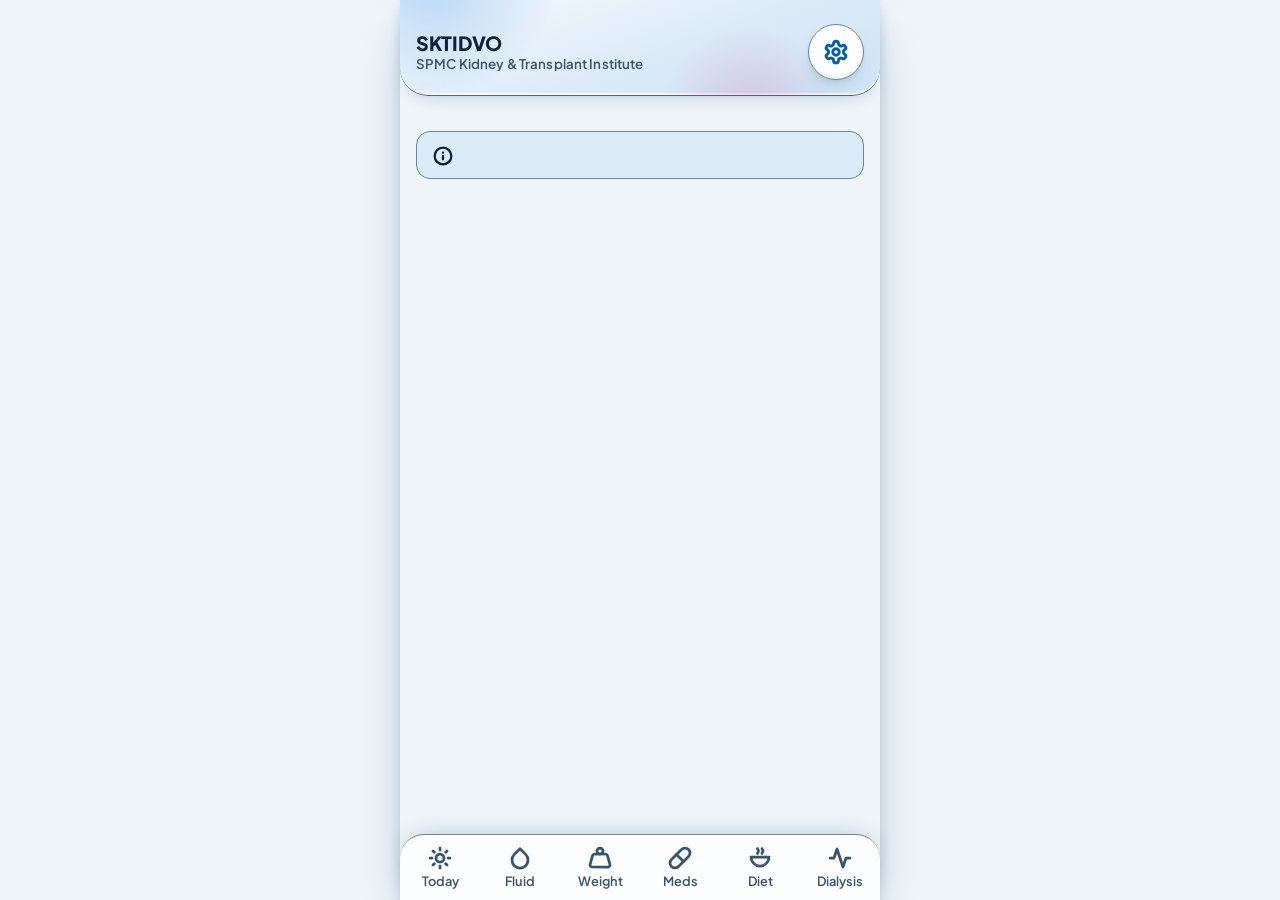
==== index.html @ d60a3360 "Add diet/electrolyte tracker, lab OCR tool and clay light theme - Food search via USDA FoodData Cent" ====
<!DOCTYPE html>
<html lang="en">
<head>
<meta charset="UTF-8">
<!-- Never disable zoom: patients enlarge text. -->
<meta name="viewport" content="width=device-width, initial-scale=1, viewport-fit=cover">
<meta name="description" content="Fluid and weight tracker for haemodialysis patients of the SPMC Kidney and Transplant Institute (SKTI), Davao City. Works offline. All data stays on the phone.">
<!-- Light-only theme: status bar matches the header's top gradient stop. -->
<meta name="theme-color" content="#F7FBFF">
<meta name="color-scheme" content="light">
<title>SKTIDVO — Fluid &amp; Weight Tracker</title>

<link rel="manifest" href="manifest.webmanifest">
<link rel="icon" href="assets/icon.svg" type="image/svg+xml">
<link rel="apple-touch-icon" href="assets/icon.svg">

<!-- Progressive enhancement only. The CSS system stack carries the app offline. -->
<link rel="preconnect" href="https://fonts.googleapis.com">
<link rel="preconnect" href="https://fonts.gstatic.com" crossorigin>
<link rel="stylesheet"
      href="https://fonts.googleapis.com/css2?family=Plus+Jakarta+Sans:wght@400;500;600;700;800&display=swap">

<link rel="stylesheet" href="css/styles.css">
</head>
<body>

<a class="skip-link" href="#main">Skip to main content</a>

<!-- ===== Icon sprite: Lucide geometry, stroke 2, 24×24. No emoji anywhere. ===== -->
<svg style="display:none;" aria-hidden="true" focusable="false">
  <defs>
    <g id="_s" fill="none" stroke="currentColor" stroke-width="2"
       stroke-linecap="round" stroke-linejoin="round"></g>
  </defs>

  <symbol id="i-droplet" viewBox="0 0 24 24" fill="none" stroke="currentColor" stroke-width="2.75" stroke-linecap="round" stroke-linejoin="round">
    <path d="M12 2.69l5.66 5.66a8 8 0 1 1-11.31 0z"/>
  </symbol>
  <symbol id="i-scale" viewBox="0 0 24 24" fill="none" stroke="currentColor" stroke-width="2.75" stroke-linecap="round" stroke-linejoin="round">
    <circle cx="12" cy="5" r="3"/>
    <path d="M6.5 8a2 2 0 0 0-1.9 1.46L2.1 18.5A2 2 0 0 0 4 21h16a2 2 0 0 0 1.93-2.54L19.4 9.46A2 2 0 0 0 17.5 8Z"/>
  </symbol>
  <symbol id="i-activity" viewBox="0 0 24 24" fill="none" stroke="currentColor" stroke-width="2.75" stroke-linecap="round" stroke-linejoin="round">
    <path d="M22 12h-4l-3 9L9 3l-3 9H2"/>
  </symbol>
  <symbol id="i-sun" viewBox="0 0 24 24" fill="none" stroke="currentColor" stroke-width="2.75" stroke-linecap="round" stroke-linejoin="round">
    <circle cx="12" cy="12" r="4"/>
    <path d="M12 2v2M12 20v2M4.93 4.93l1.41 1.41M17.66 17.66l1.41 1.41M2 12h2M20 12h2M6.34 17.66l-1.41 1.41M19.07 4.93l-1.41 1.41"/>
  </symbol>
  <symbol id="i-calendar" viewBox="0 0 24 24" fill="none" stroke="currentColor" stroke-width="2.75" stroke-linecap="round" stroke-linejoin="round">
    <rect x="3" y="4" width="18" height="18" rx="2"/><path d="M16 2v4M8 2v4M3 10h18"/>
  </symbol>
  <symbol id="i-settings" viewBox="0 0 24 24" fill="none" stroke="currentColor" stroke-width="2.75" stroke-linecap="round" stroke-linejoin="round">
    <path d="M12.22 2h-.44a2 2 0 0 0-2 2v.18a2 2 0 0 1-1 1.73l-.43.25a2 2 0 0 1-2 0l-.15-.08a2 2 0 0 0-2.73.73l-.22.38a2 2 0 0 0 .73 2.73l.15.1a2 2 0 0 1 1 1.72v.51a2 2 0 0 1-1 1.74l-.15.09a2 2 0 0 0-.73 2.73l.22.38a2 2 0 0 0 2.73.73l.15-.08a2 2 0 0 1 2 0l.43.25a2 2 0 0 1 1 1.73V20a2 2 0 0 0 2 2h.44a2 2 0 0 0 2-2v-.18a2 2 0 0 1 1-1.73l.43-.25a2 2 0 0 1 2 0l.15.08a2 2 0 0 0 2.73-.73l.22-.39a2 2 0 0 0-.73-2.73l-.15-.08a2 2 0 0 1-1-1.74v-.5a2 2 0 0 1 1-1.74l.15-.09a2 2 0 0 0 .73-2.73l-.22-.38a2 2 0 0 0-2.73-.73l-.15.08a2 2 0 0 1-2 0l-.43-.25a2 2 0 0 1-1-1.73V4a2 2 0 0 0-2-2z"/>
    <circle cx="12" cy="12" r="3"/>
  </symbol>
  <symbol id="i-plus" viewBox="0 0 24 24" fill="none" stroke="currentColor" stroke-width="2.75" stroke-linecap="round" stroke-linejoin="round">
    <path d="M12 5v14M5 12h14"/>
  </symbol>
  <symbol id="i-edit" viewBox="0 0 24 24" fill="none" stroke="currentColor" stroke-width="2.75" stroke-linecap="round" stroke-linejoin="round">
    <path d="M12 20h9"/><path d="M16.5 3.5a2.12 2.12 0 0 1 3 3L7 19l-4 1 1-4Z"/>
  </symbol>
  <symbol id="i-check" viewBox="0 0 24 24" fill="none" stroke="currentColor" stroke-width="2.75" stroke-linecap="round" stroke-linejoin="round">
    <path d="M20 6 9 17l-5-5"/>
  </symbol>
  <symbol id="i-check-circle" viewBox="0 0 24 24" fill="none" stroke="currentColor" stroke-width="2.75" stroke-linecap="round" stroke-linejoin="round">
    <circle cx="12" cy="12" r="10"/><path d="m9 12 2 2 4-4"/>
  </symbol>
  <symbol id="i-alert" viewBox="0 0 24 24" fill="none" stroke="currentColor" stroke-width="2.75" stroke-linecap="round" stroke-linejoin="round">
    <path d="M10.29 3.86 1.82 18a2 2 0 0 0 1.71 3h16.94a2 2 0 0 0 1.71-3L13.71 3.86a2 2 0 0 0-3.42 0z"/>
    <path d="M12 9v4M12 17h.01"/>
  </symbol>
  <symbol id="i-alert-octagon" viewBox="0 0 24 24" fill="none" stroke="currentColor" stroke-width="2.75" stroke-linecap="round" stroke-linejoin="round">
    <path d="M7.86 2h8.28L22 7.86v8.28L16.14 22H7.86L2 16.14V7.86z"/>
    <path d="M12 8v4M12 16h.01"/>
  </symbol>
  <symbol id="i-info" viewBox="0 0 24 24" fill="none" stroke="currentColor" stroke-width="2.75" stroke-linecap="round" stroke-linejoin="round">
    <circle cx="12" cy="12" r="10"/><path d="M12 16v-4M12 8h.01"/>
  </symbol>
  <symbol id="i-trash" viewBox="0 0 24 24" fill="none" stroke="currentColor" stroke-width="2.75" stroke-linecap="round" stroke-linejoin="round">
    <path d="M3 6h18M19 6v14a2 2 0 0 1-2 2H7a2 2 0 0 1-2-2V6M8 6V4a2 2 0 0 1 2-2h4a2 2 0 0 1 2 2v2"/>
  </symbol>
  <symbol id="i-x" viewBox="0 0 24 24" fill="none" stroke="currentColor" stroke-width="2.75" stroke-linecap="round" stroke-linejoin="round">
    <path d="M18 6 6 18M6 6l12 12"/>
  </symbol>
  <symbol id="i-trending" viewBox="0 0 24 24" fill="none" stroke="currentColor" stroke-width="2.75" stroke-linecap="round" stroke-linejoin="round">
    <path d="m22 7-8.5 8.5-5-5L2 17"/><path d="M16 7h6v6"/>
  </symbol>
  <symbol id="i-printer" viewBox="0 0 24 24" fill="none" stroke="currentColor" stroke-width="2.75" stroke-linecap="round" stroke-linejoin="round">
    <path d="M6 9V2h12v7"/>
    <path d="M6 18H4a2 2 0 0 1-2-2v-5a2 2 0 0 1 2-2h16a2 2 0 0 1 2 2v5a2 2 0 0 1-2 2h-2"/>
    <rect x="6" y="14" width="12" height="8"/>
  </symbol>
  <symbol id="i-shield" viewBox="0 0 24 24" fill="none" stroke="currentColor" stroke-width="2.75" stroke-linecap="round" stroke-linejoin="round">
    <path d="M12 22s8-4 8-10V5l-8-3-8 3v7c0 6 8 10 8 10z"/>
  </symbol>
  <symbol id="i-glass" viewBox="0 0 24 24" fill="none" stroke="currentColor" stroke-width="2.75" stroke-linecap="round" stroke-linejoin="round">
    <path d="M7 3h10l-1.2 16.2A2 2 0 0 1 13.8 21h-3.6a2 2 0 0 1-2-1.8L7 3z"/><path d="M7.4 9h9.2"/>
  </symbol>
  <symbol id="i-cup" viewBox="0 0 24 24" fill="none" stroke="currentColor" stroke-width="2.75" stroke-linecap="round" stroke-linejoin="round">
    <path d="M4 5h12v8a4 4 0 0 1-4 4H8a4 4 0 0 1-4-4z"/>
    <path d="M16 7h2a3 3 0 0 1 0 6h-2"/><path d="M3 21h14"/>
  </symbol>
  <symbol id="i-bottle" viewBox="0 0 24 24" fill="none" stroke="currentColor" stroke-width="2.75" stroke-linecap="round" stroke-linejoin="round">
    <path d="M10 2h4v3l1.5 2.5A4 4 0 0 1 16 9.6V19a2 2 0 0 1-2 2h-4a2 2 0 0 1-2-2V9.6a4 4 0 0 1 .5-2.1L10 5z"/>
    <path d="M8 12h8"/>
  </symbol>
  <symbol id="i-bowl" viewBox="0 0 24 24" fill="none" stroke="currentColor" stroke-width="2.75" stroke-linecap="round" stroke-linejoin="round">
    <path d="M3 11h18a9 9 0 0 1-9 9 9 9 0 0 1-9-9z"/>
    <path d="M9.5 7.5c0-1 1-1.5 1-2.5s-1-1.5-1-2.5M14 7.5c0-1 1-1.5 1-2.5s-1-1.5-1-2.5"/>
  </symbol>
  <symbol id="i-ice" viewBox="0 0 24 24" fill="none" stroke="currentColor" stroke-width="2.75" stroke-linecap="round" stroke-linejoin="round">
    <rect x="3" y="8" width="10" height="10" rx="2"/>
    <path d="M9 8V6a2 2 0 0 1 2-2h8a2 2 0 0 1 2 2v8a2 2 0 0 1-2 2h-2"/>
  </symbol>
  <symbol id="i-download" viewBox="0 0 24 24" fill="none" stroke="currentColor" stroke-width="2.75" stroke-linecap="round" stroke-linejoin="round">
    <path d="M21 15v4a2 2 0 0 1-2 2H5a2 2 0 0 1-2-2v-4"/><path d="M7 10l5 5 5-5"/><path d="M12 15V3"/>
  </symbol>
  <symbol id="i-upload" viewBox="0 0 24 24" fill="none" stroke="currentColor" stroke-width="2.75" stroke-linecap="round" stroke-linejoin="round">
    <path d="M21 15v4a2 2 0 0 1-2 2H5a2 2 0 0 1-2-2v-4"/><path d="M17 8l-5-5-5 5"/><path d="M12 3v12"/>
  </symbol>
  <symbol id="i-phone" viewBox="0 0 24 24" fill="none" stroke="currentColor" stroke-width="2.75" stroke-linecap="round" stroke-linejoin="round">
    <rect x="6" y="2" width="12" height="20" rx="2"/><path d="M11 18h2"/>
  </symbol>
  <symbol id="i-kidney" viewBox="0 0 24 24" fill="none" stroke="currentColor" stroke-width="2.75" stroke-linecap="round" stroke-linejoin="round">
    <path d="M9 3C5.7 3 3 6.1 3 10c0 5.5 4 11 6.5 11 1.6 0 2.2-1.3 2.2-2.7 0-1.6-1.2-2.3-1.2-3.6 0-1.1.9-1.8 2-1.8"/>
    <path d="M15 3c3.3 0 6 3.1 6 7 0 5.5-4 11-6.5 11"/>
  </symbol>
  <symbol id="i-heart-pulse" viewBox="0 0 24 24" fill="none" stroke="currentColor" stroke-width="2.75" stroke-linecap="round" stroke-linejoin="round">
    <path d="M19 14c1.5-1.6 3-3.4 3-5.5A5.5 5.5 0 0 0 16.5 3c-1.7 0-3 .6-4.5 2.5C10.5 3.6 9.2 3 7.5 3A5.5 5.5 0 0 0 2 8.5c0 2.1 1.5 3.9 3 5.5l7 7Z"/>
    <path d="M3.5 10h2.5l1.5-3 2.5 6 1.5-3H15"/>
  </symbol>
  <symbol id="i-chevron-right" viewBox="0 0 24 24" fill="none" stroke="currentColor" stroke-width="2.75" stroke-linecap="round" stroke-linejoin="round">
    <path d="m9 6 6 6-6 6"/>
  </symbol>
  <symbol id="i-pill" viewBox="0 0 24 24" fill="none" stroke="currentColor" stroke-width="2.75" stroke-linecap="round" stroke-linejoin="round">
    <path d="m10.5 20.5 10-10a4.95 4.95 0 1 0-7-7l-10 10a4.95 4.95 0 1 0 7 7Z"/><path d="m8.5 8.5 7 7"/>
  </symbol>
</svg>

<div class="shell">

  <!-- Sticky so the gear stays reachable while content scrolls under it,
       same rule the old empty gearbar followed — it just now carries the
       building photo instead of blank page background. -->
  <header class="app-header">
    <div class="app-header__row">
      <span class="app-header__badge">
        <img src="assets/logo.png"
             alt="Department of Health, Republic of the Philippines — Southern Philippines Medical Center seal"
             onerror="this.parentNode.remove()">
      </span>
      <h1 class="app-header__title">
        SKTIDVO
        <span class="app-header__sub">SPMC Kidney &amp; Transplant Institute</span>
      </h1>
      <button type="button" class="app-header__gear" id="btnSettings" aria-label="Settings">
        <svg aria-hidden="true"><use href="#i-settings"/></svg>
      </button>
    </div>
  </header>

  <!-- ===== Main ===== -->
  <main class="main" id="main" tabindex="-1">
    <p class="banner" id="offline" hidden>
      <svg aria-hidden="true"><use href="#i-info"/></svg><span></span>
    </p>
    <noscript>
      <p class="banner">This app needs JavaScript to work.</p>
    </noscript>
  </main>

  <!-- ===== Bottom nav: 6 top-level destinations, icon + label ===== -->
  <nav class="nav" aria-label="Main">
    <button type="button" class="nav__item" data-go="today">
      <svg aria-hidden="true"><use href="#i-sun"/></svg><span>Today</span>
    </button>
    <button type="button" class="nav__item" data-go="fluid">
      <svg aria-hidden="true"><use href="#i-droplet"/></svg><span>Fluid</span>
    </button>
    <button type="button" class="nav__item" data-go="weight">
      <svg aria-hidden="true"><use href="#i-scale"/></svg><span>Weight</span>
    </button>
    <button type="button" class="nav__item" data-go="meds">
      <svg aria-hidden="true"><use href="#i-pill"/></svg><span>Meds</span>
    </button>
    <button type="button" class="nav__item" data-go="diet">
      <svg aria-hidden="true"><use href="#i-bowl"/></svg><span>Diet</span>
    </button>
    <button type="button" class="nav__item" data-go="session">
      <svg aria-hidden="true"><use href="#i-activity"/></svg><span>Dialysis</span>
    </button>
  </nav>
</div>

<div class="toast-wrap" id="toasts" aria-live="polite" aria-atomic="false"></div>

<script type="module" src="js/app.js"></script>
</body>
</html>
---- css/styles.css ----
/* ===================================================================
   SKTIDVO Fluid & Weight Tracker — design tokens + components
   Theme: "Sky Clay" — sky blue + polar white base, hot pink for primary
   actions, subtle claymorphism (raised = soft outer shadow + inset top
   highlight; pressed = inset shadow). LIGHT ONLY: dark tokens and the
   theme picker were removed; a stored profile.theme value is ignored.
   Contrast (WCAG 2.x, computed):
     --fg #0B2236        on --bg 14.73 | --surface 15.89 | --surface-2 13.75
     --fg-muted #3B5268  on --bg  7.36 | --surface  7.94 | --surface-2  6.87
                         on ok/warn/danger tints 6.78-7.12
     #FFF on --cta #C2185B 5.87 ; on --cta-dark #9C1149 8.11
     --cta on --surface 5.76
     --brand #0B5FA0 on --surface 6.52 | --bg 6.04 | --brand-tint 5.47 ;
     #FFF on --brand 6.65 ; focus ring (--brand) 6.04 on --bg
     Status (three-colour palette, no green/amber/red):
     --ok = sky #0B5FA0 on --ok-tint #DCEBF8 5.47
     --warn/--danger = deep magenta #7A0E3E: on warn tint #FDF0F5 9.67,
       on danger tint #FBE3EC 8.83, on --surface 10.51; vs button pink
       #C2185B 1.82:1 lightness gap. Always icon + text label, outlined /
       tinted, never a filled button shape. Warn bar = stripes, danger = solid.
     header border #4F687E on #CFE4F5 4.45
     --border #6B8499 (component boundary, 1.4.11) >= 3:1 on bg/surface/surface-2
   Pink FILL is reserved for buttons; alerts use darker magenta outlines/tints.
   Base font 18px: users skew elderly.
   =================================================================== */

:root {
  color-scheme: light;
  /* Sky: chrome accents, icons, links, focus, nav current. */
  --brand:        #0B5FA0;
  --brand-dark:   #084A7E;
  --brand-tint:   #DCEBF8;
  --brand-tint-2: #BFDAF1;
  --on-brand:     #FFFFFF;

  /* Hot pink: primary actions ONLY (buttons, selected segment, today). */
  --cta:       #C2185B;
  --cta-dark:  #9C1149;
  --on-cta:    #FFFFFF;

  /* Surfaces — cool sky-tinted off-white page, polar-white clay cards. */
  --bg:         #EEF5FB;
  --surface:    #FBFDFF;
  --surface-2:  #E2EEF8;
  --fg:         #0B2236;
  --fg-muted:   #3B5268;
  --border:     #6B8499;   /* visible component boundary, >= 3:1 */
  --hairline:   color-mix(in srgb, #0B2236 14%, transparent);  /* list dividers only */
  --border-strong: #5A7389;

  --ok:        #0B5FA0;  --ok-tint:     #DCEBF8;
  --warn:      #7A0E3E;  --warn-tint:   #FDF0F5;
  --danger:    #7A0E3E;  --danger-tint: #FBE3EC;
  --stripe: repeating-linear-gradient(135deg, var(--warn) 0 6px, color-mix(in srgb, var(--warn) 35%, white) 6px 12px);

  /* Shape + clay depth */
  --radius:    20px;
  --radius-sm: 14px;
  --radius-lg: 32px;
  --clay-hi:   inset 0 2px 0 rgba(255,255,255,.95), inset 0 -2px 4px rgba(11,95,160,.06);
  --shadow:    var(--clay-hi), 0 2px 4px rgba(16,58,98,.08), 0 10px 22px -10px rgba(16,58,98,.28);
  --shadow-lg: 0 4px 10px rgba(16,58,98,.12), 0 22px 44px -12px rgba(16,58,98,.35);
  --shadow-press: inset 0 3px 8px rgba(16,58,98,.22), inset 0 -1px 0 rgba(255,255,255,.6);
  --dur:       200ms;
  --ease-out:  cubic-bezier(.2,.8,.3,1);

  --t-xs:  0.833rem;   /* 15px  — captions only */
  --t-sm:  0.944rem;   /* 17px */
  --t-md:  1rem;       /* 18px  — body */
  --t-lg:  1.222rem;   /* 22px */
  --t-xl:  1.556rem;   /* 28px */
  --t-2xl: 2rem;       /* 36px */
  --t-hero:3.111rem;   /* 56px */

  --s-1: 4px;  --s-2: 8px;  --s-3: 12px; --s-4: 16px;
  --s-5: 24px; --s-6: 32px; --s-7: 48px; --s-8: 64px;

  --z-nav: 40; --z-sheet: 100; --z-scrim: 90; --z-toast: 200;

  --tap: 56px;
  --shell-max: 480px;

  /* Plus Jakarta Sans: open apertures, tall x-height (legible for older
     eyes), one family for body + headings (700/800) = calm, professional.
     System stack carries the app offline. */
  --font: "Plus Jakarta Sans", -apple-system, BlinkMacSystemFont, "Segoe UI",
          Roboto, "Helvetica Neue", Arial, sans-serif;
}

/* ---------- Reset ---------- */
*, *::before, *::after { box-sizing: border-box; }
html { -webkit-text-size-adjust: 100%; }
body {
  margin: 0;
  font-size: var(--t-md);
  line-height: 1.55;
  font-family: var(--font);
  color: var(--fg);
  background: var(--bg);
  overscroll-behavior-y: none;
  -webkit-tap-highlight-color: transparent;
}
h1, h2, h3 {
  font-family: var(--font);
  font-weight: 800;
  line-height: 1.2;
  letter-spacing: -.015em;
  margin: 0;
}
button, input, select { font: inherit; color: inherit; }
button { cursor: pointer; }
ul { list-style: none; margin: 0; padding: 0; }
svg { width: 20px; height: 20px; flex-shrink: 0; }

/* Numbers must not jitter as they change. */
.tnum { font-variant-numeric: tabular-nums; font-feature-settings: "tnum" 1; }

/* ---------- Focus ---------- */
:focus-visible {
  outline: 3px solid var(--brand);
  outline-offset: 3px;
  border-radius: 6px;
}
.skip-link {
  position: absolute; left: var(--s-3); top: -100px;
  background: var(--cta); color: var(--on-cta);
  padding: var(--s-3) var(--s-4); border-radius: var(--radius-sm);
  z-index: var(--z-toast); font-weight: 600;
  transition: top var(--dur) var(--ease-out);
}
.skip-link:focus { top: var(--s-3); }
.sr-only {
  position: absolute; width: 1px; height: 1px; padding: 0; margin: -1px;
  overflow: hidden; clip: rect(0 0 0 0); white-space: nowrap; border: 0;
}

/* ---------- Shell ---------- */
.shell {
  max-width: var(--shell-max);
  margin: 0 auto;
  min-height: 100dvh;
  display: flex;
  flex-direction: column;
  background: var(--bg);
}
@media (min-width: 900px) {
  .shell { box-shadow: var(--shadow-lg); }
}

/* ---------- App header ----------
   Sky clay band: soft gradient + two blurred "clay" blobs drifting slowly
   (transform only, 22s/30s, compositor-friendly), white seal badge, title,
   clay gear. Building photo dropped: its dark scrim fought the light theme.
   Everything animated here is switched off under prefers-reduced-motion. */
.app-header {
  position: sticky; top: 0; z-index: var(--z-nav);
  height: calc(96px + env(safe-area-inset-top));
  overflow: hidden; isolation: isolate;
  background: linear-gradient(160deg, #F7FBFF 0%, #DCEBF8 55%, #CFE4F5 100%);
  border-bottom: 1px solid #4F687E;   /* 4.45:1 on #CFE4F5 */
  border-radius: 0 0 28px 28px;
  box-shadow: inset 0 -2px 0 rgba(255,255,255,.7), 0 8px 20px -12px rgba(16,58,98,.35);
}
.app-header::before, .app-header::after {
  content: ""; position: absolute; z-index: -1; pointer-events: none;
  border-radius: 50%; will-change: transform;
}
.app-header::before {
  width: 220px; height: 220px; top: -120px; left: -60px;
  background: radial-gradient(circle at 40% 40%, rgba(120,180,235,.55), rgba(120,180,235,0) 70%);
  animation: blobDriftA 22s ease-in-out infinite alternate;
}
.app-header::after {
  width: 180px; height: 180px; bottom: -110px; right: 40px;
  background: radial-gradient(circle at 50% 50%, rgba(194,24,91,.16), rgba(194,24,91,0) 70%);
  animation: blobDriftB 30s ease-in-out infinite alternate;
}
@keyframes blobDriftA { to { transform: translate(140px, 40px) scale(1.15); } }
@keyframes blobDriftB { to { transform: translate(-160px, -30px) scale(.9); } }
.app-header__row {
  position: relative; z-index: 1;
  height: 100%;
  display: flex; align-items: center; gap: var(--s-3);
  padding: max(env(safe-area-inset-top), var(--s-2)) var(--s-4) 0;
  animation: headerIn 600ms var(--ease-out) both;
}
@keyframes headerIn { from { opacity: 0; transform: translateY(-6px); } }
.app-header__badge {
  position: relative; flex: 0 0 52px;
  width: 52px; height: 52px;
  border-radius: 50%; background: #FFFFFF;
  border: 1px solid var(--border);
  box-shadow: var(--shadow); overflow: hidden;
}
.app-header__badge img {
  position: absolute; inset: 4px;
  width: calc(100% - 8px); height: calc(100% - 8px);
  object-fit: contain;
}
.app-header__title {
  flex: 1 1 auto; min-width: 0; margin: 0;
  font-size: var(--t-lg); font-weight: 800; line-height: 1.15;
  color: var(--fg);   /* 12.4:1 on darkest header stop #CFE4F5 */
  overflow: hidden; text-overflow: ellipsis; white-space: nowrap;
}
.app-header__sub {
  display: block; margin-top: 2px;
  font-size: var(--t-xs); font-weight: 600; letter-spacing: .01em;
  color: var(--fg-muted);   /* 6.2:1 on #CFE4F5 */
  overflow: hidden; text-overflow: ellipsis; white-space: nowrap;
}
.app-header__gear {
  flex: 0 0 var(--tap); width: var(--tap); height: var(--tap);
  display: grid; place-items: center;
  border-radius: 50%;
  border: 1px solid var(--border);
  background: var(--surface);
  color: var(--brand);
  box-shadow: var(--shadow);
  transition: background var(--dur) var(--ease-out), transform 120ms var(--ease-out), box-shadow 120ms var(--ease-out);
  touch-action: manipulation;
}
.app-header__gear:hover { background: var(--brand-tint); }
.app-header__gear:active { transform: scale(.94); box-shadow: var(--shadow-press); }
.app-header__gear svg { width: 26px; height: 26px; }

/* ---------- Main ---------- */
.main {
  flex: 1; margin-top: var(--s-4);
  /* Content clears the gear rather than tucking under it: the first card
     is often the status card, and a button clipping its border reads as
     a rendering fault. */
  padding: var(--s-1) var(--s-4) calc(var(--tap) + var(--s-8) + env(safe-area-inset-bottom));
}
.view { animation: viewIn var(--dur) var(--ease-out); }
@keyframes viewIn { from { opacity: 0; transform: translateY(6px); } }

.section-title {
  font-size: var(--t-sm); font-weight: 700; text-transform: uppercase;
  letter-spacing: .06em; color: var(--fg-muted);
  margin: var(--s-5) 0 var(--s-3);
}
.section-title:first-child { margin-top: 0; }

/* Logo, name and building photo already live in .app-header — this is
   just the one-line attribution, not a second brand block. */
.settings-intro {
  margin: 0 0 var(--s-2);
  font-size: var(--t-sm); color: var(--fg-muted); text-align: center;
}

/* ---------- Card ---------- */
.card {
  background: var(--surface);
  border: 1px solid var(--border);
  border-radius: var(--radius-lg);
  padding: var(--s-4);
  box-shadow: var(--shadow);
  margin-bottom: var(--s-4);
}
.card__head { display: flex; align-items: center; gap: var(--s-3); margin-bottom: var(--s-3); }
.card__head h2 { font-size: var(--t-lg); }
.card__head svg { width: 24px; height: 24px; flex: 0 0 24px; color: var(--brand); }

/* ---------- Status card: the single most important element ---------- */
.status {
  position: relative; overflow: hidden;
  border-radius: var(--radius-lg);
  padding: var(--s-5) var(--s-4);
  text-align: center;
  border: 2px solid;
  margin-bottom: var(--s-4);
  box-shadow: var(--shadow);
}
.status--ok     { background: var(--ok-tint);     border-color: var(--ok);     }
.status--warn   { background: var(--warn-tint);   border-color: var(--warn); border-style: dashed; }
.status--danger { background: var(--danger-tint); border-color: var(--danger); }
.status--empty  { background: var(--surface);     border-color: var(--border); border-style: dashed; }

/* Soft tone-tinted glow behind the number — decorative only, so it sits
   behind everything (z-index:0) and content is lifted above it. */
.status::before {
  content: ""; position: absolute; z-index: 0;
  top: -46%; left: 50%; transform: translateX(-50%);
  width: 280px; height: 280px; border-radius: 50%; pointer-events: none;
  background: radial-gradient(circle, color-mix(in srgb, var(--brand) 20%, transparent), transparent 70%);
}
.status--ok::before     { background: radial-gradient(circle, color-mix(in srgb, var(--ok) 20%, transparent), transparent 70%); }
.status--warn::before   { background: radial-gradient(circle, color-mix(in srgb, var(--warn) 22%, transparent), transparent 70%); }
.status--danger::before { background: radial-gradient(circle, color-mix(in srgb, var(--danger) 26%, transparent), transparent 70%); }
.status > * { position: relative; z-index: 1; }

@keyframes badgePulse { 0%, 100% { transform: scale(1); } 50% { transform: scale(1.15); } }
.status--danger .status__badge svg { animation: badgePulse 1.8s ease-in-out infinite; }

.status__badge {
  display: inline-flex; align-items: center; gap: var(--s-2);
  font-weight: 700; font-size: var(--t-sm);
  text-transform: uppercase; letter-spacing: .05em;
  padding: var(--s-2) var(--s-3);
  border-radius: 999px;
  background: var(--surface);
  margin-bottom: var(--s-3);
}
.status__badge svg { width: 20px; height: 20px; }
.status__badge { border: 1px solid currentColor; }
.status--ok     .status__badge { color: var(--ok); }
.status--warn   .status__badge { color: var(--warn); }
.status--danger .status__badge { color: var(--danger); }
.status--empty  .status__badge { color: var(--fg-muted); }

.status__num {
  font-family: var(--font);
  font-size: var(--t-hero); font-weight: 800; line-height: 1;
  letter-spacing: -.01em;
  display: block;
}
.status__unit { font-size: var(--t-lg); font-weight: 600; opacity: .8; }
.status__label { font-size: var(--t-sm); color: var(--fg-muted); margin-top: var(--s-2); }
.status__msg {
  margin-top: var(--s-4); font-size: var(--t-lg); font-weight: 600;
  line-height: 1.4; text-wrap: balance;
}
.status__advice {
  margin-top: var(--s-3); font-size: var(--t-sm);
  padding: var(--s-3); border-radius: var(--radius-sm);
  background: var(--surface); color: var(--fg);
  display: flex; gap: var(--s-2); align-items: flex-start; text-align: left;
}
.status__advice svg { width: 22px; height: 22px; flex: 0 0 22px; margin-top: 1px; }

/* Progress meter under the status number */
.meter { margin-top: var(--s-4); }
.meter__track {
  height: 14px; border-radius: 999px;
  background: var(--surface); border: 1px solid var(--border);
  overflow: hidden;
}
.meter__fill {
  height: 100%; border-radius: 999px;
  transition: width 400ms var(--ease-out);
}
/* Tone-tinted glow on the fill — shadow color always matches the fill's
   own hue, never a generic neon glow (see design guardrails). */
.meter--ok     .meter__fill { background: linear-gradient(90deg, var(--ok), color-mix(in srgb, var(--ok) 65%, white)); box-shadow: 0 0 10px color-mix(in srgb, var(--ok) 50%, transparent); }
.meter--warn   .meter__fill { background: var(--stripe); }
.meter--danger .meter__fill { background: linear-gradient(90deg, var(--danger), color-mix(in srgb, var(--danger) 65%, white)); box-shadow: 0 0 10px color-mix(in srgb, var(--danger) 50%, transparent); }
.meter--brand  .meter__fill { background: linear-gradient(90deg, var(--brand), var(--brand-dark)); box-shadow: 0 0 10px color-mix(in srgb, var(--brand) 40%, transparent); }  /* progress, not a clinical band */
.meter__scale {
  display: flex; justify-content: space-between;
  font-size: var(--t-xs); color: var(--fg-muted); margin-top: var(--s-2);
}

/* ---------- Buttons ---------- */
.btn {
  min-height: var(--tap);
  display: inline-flex; align-items: center; justify-content: center; gap: var(--s-2);
  padding: var(--s-3) var(--s-5);
  border-radius: var(--radius);
  border: 2px solid transparent;
  font-weight: 700; font-size: var(--t-md);
  transition: background var(--dur) var(--ease-out),
              transform 120ms var(--ease-out),
              border-color var(--dur) var(--ease-out);
  touch-action: manipulation;
}
.btn svg { width: 22px; height: 22px; }
.btn { box-shadow: var(--shadow); }
.btn:active { transform: scale(.97); box-shadow: var(--shadow-press); }   /* clay press */
.btn--primary {
  background: var(--cta); color: var(--on-cta); width: 100%;
  border-color: var(--cta-dark);
  box-shadow: inset 0 2px 0 rgba(255,255,255,.28), 0 2px 4px rgba(156,17,73,.18), 0 10px 20px -8px rgba(156,17,73,.45);
}
.btn--primary:hover { background: var(--cta-dark); }
.btn--primary:active { box-shadow: inset 0 3px 8px rgba(60,0,25,.4); }
.btn--ghost {
  background: var(--surface); color: var(--brand);
  border: 1px solid var(--border);
}
.btn--ghost:hover { background: var(--surface-2); }
.btn--danger { background: var(--surface); color: var(--danger); border: 1px solid var(--danger); }
.btn[disabled] { opacity: .5; cursor: not-allowed; transform: none; box-shadow: none; }

/* ---------- Drink quick-add grid ---------- */
.drinks { display: grid; grid-template-columns: repeat(2, 1fr); gap: var(--s-3); }
.drink {
  min-height: 92px;
  display: flex; flex-direction: column; align-items: center; justify-content: center;
  gap: var(--s-1);
  background: var(--surface); border: 1px solid var(--border);
  border-radius: var(--radius); color: var(--fg); box-shadow: var(--shadow);
  transition: background var(--dur) var(--ease-out),
              border-color var(--dur) var(--ease-out),
              transform 120ms var(--ease-out);
  touch-action: manipulation;
}
.drink:hover { border-color: var(--brand); background: var(--brand-tint); }
.drink:active { transform: scale(.96); background: var(--brand-tint-2); box-shadow: var(--shadow-press); }
.drink svg { width: 30px; height: 30px; color: var(--brand); }
.drink__name { font-weight: 700; font-size: var(--t-md); }
.drink__ml { font-size: var(--t-xs); color: var(--fg-muted); }

/* ---------- Stat row ---------- */
.stats { display: grid; grid-template-columns: repeat(2, 1fr); gap: var(--s-3); }
.stat {
  box-shadow: var(--shadow);
  background: var(--surface); border: 1px solid var(--border);
  border-radius: var(--radius); padding: var(--s-4); text-align: center;
}
.stat__val {
  font-family: var(--font); font-size: var(--t-2xl);
  font-weight: 800; line-height: 1.1; display: block;
}
.stat__val small { font-size: var(--t-md); font-weight: 600; color: var(--fg-muted); }
.stat__key { font-size: var(--t-xs); color: var(--fg-muted); margin-top: var(--s-1); }

/* ---------- Reminder card (Today dashboard) ----------
   A tappable summary that hands off to the tab that owns the full
   feature — Today shows the number, Fluid/Weight/Dialysis own the
   actions. Reuses [data-go] so the existing router wires it for free. */
.reminder {
  display: flex; align-items: center; gap: var(--s-3);
  width: 100%; min-height: 76px;
  background: var(--surface); border: 1px solid var(--border);
  border-radius: var(--radius); padding: var(--s-3) var(--s-4);
  margin-bottom: var(--s-3); text-align: left; box-shadow: var(--shadow);
  transition: border-color var(--dur) var(--ease-out),
              background var(--dur) var(--ease-out),
              transform 120ms var(--ease-out);
  touch-action: manipulation;
}
.reminder:hover { border-color: var(--border-strong); background: var(--surface-2); transform: translateY(-2px); }
.reminder:active { transform: scale(.98); box-shadow: var(--shadow-press); }
.reminder__icon {
  width: 44px; height: 44px; flex: 0 0 44px; border-radius: 12px;
  background: var(--brand-tint); color: var(--brand);
  display: grid; place-items: center;
}
.reminder__icon svg { width: 24px; height: 24px; }
.reminder__icon--warn   { background: var(--warn-tint);   color: var(--warn); }
.reminder__icon--danger { background: var(--danger-tint); color: var(--danger); }
.reminder__body { flex: 1; min-width: 0; }
.reminder__title { font-size: var(--t-xs); color: var(--fg-muted); font-weight: 600; }
.reminder__big { display: block; font-size: var(--t-lg); font-weight: 700; margin-top: 2px; }
.reminder__sub { display: block; font-size: var(--t-xs); color: var(--fg-muted); margin-top: 2px; }
.reminder__chev { width: 20px; height: 20px; flex: 0 0 20px; color: var(--fg-muted); }

/* ---------- Today bento tiles: Fluid + Weight, side by side ----------
   Same [data-go] hand-off as .reminder, just laid out as a compact
   vertical tile instead of a full-width row, so the two glanced-at-most
   numbers on Today read as a pair rather than two rows in a long list. */
.today-grid-2 { display: grid; grid-template-columns: 1fr 1fr; gap: var(--s-3); margin-bottom: var(--s-3); }
.reminder--tile {
  flex-direction: column; align-items: flex-start; justify-content: flex-start;
  min-height: 136px; gap: var(--s-1); margin-bottom: 0;
  position: relative; overflow: hidden;
}
.reminder--tile::before {
  content: ""; position: absolute; z-index: 0;
  top: -34%; right: -22%; width: 140px; height: 140px; border-radius: 50%;
  background: radial-gradient(circle, var(--brand-tint-2), transparent 70%);
  opacity: .7; pointer-events: none;
}
.reminder--tile > * { position: relative; z-index: 1; }
.reminder--tile .reminder__icon { width: 40px; height: 40px; flex: 0 0 40px; margin-bottom: var(--s-1); }
.reminder--tile .reminder__big { font-family: var(--font); font-size: var(--t-xl); font-weight: 800; margin-top: 4px; }

/* Today's trend cards — .card as a full-width tappable button, same
   hand-off pattern as .reminder above but chart-shaped. */
.chart-card {
  display: block; width: 100%; text-align: left;
  cursor: pointer;
  transition: border-color var(--dur) var(--ease-out),
              background var(--dur) var(--ease-out),
              transform 120ms var(--ease-out);
  touch-action: manipulation;
}
.chart-card:hover { border-color: var(--border-strong); background: var(--surface-2); transform: translateY(-2px); }
.chart-card:active { transform: scale(.98); box-shadow: var(--shadow-press); }

/* ---------- Today dashboard: staggered entrance ----------
   Each direct child (nudge banner, status, bento tiles, next-HD row,
   calendar, trends) fades/slides up in sequence instead of the whole
   view appearing flat at once. */
.view--today > * { opacity: 0; animation: cardUp 520ms var(--ease-out) forwards; }
@keyframes cardUp { from { opacity: 0; transform: translateY(14px); } to { opacity: 1; transform: none; } }
.view--today > *:nth-child(1) { animation-delay:  20ms; }
.view--today > *:nth-child(2) { animation-delay:  80ms; }
.view--today > *:nth-child(3) { animation-delay: 140ms; }
.view--today > *:nth-child(4) { animation-delay: 200ms; }
.view--today > *:nth-child(5) { animation-delay: 260ms; }
.view--today > *:nth-child(6) { animation-delay: 320ms; }
.view--today > *:nth-child(7) { animation-delay: 380ms; }
.view--today > *:nth-child(8) { animation-delay: 440ms; }

/* ---------- List rows ---------- */
.row {
  display: flex; align-items: center; gap: var(--s-3);
  min-height: var(--tap);
  padding: var(--s-3) 0;
  border-bottom: 1px solid var(--hairline);
}
.row:last-child { border-bottom: 0; }
.row__icon {
  width: 42px; height: 42px; flex: 0 0 42px; border-radius: 12px;
  background: var(--brand-tint); color: var(--brand);
  display: grid; place-items: center;
}
.row__icon svg { width: 22px; height: 22px; }
.row__body { flex: 1; min-width: 0; }
.row__title { font-weight: 600; }
.row__sub { font-size: var(--t-xs); color: var(--fg-muted); }
.row__val { font-weight: 700; }
.row__btn {
  width: 44px; height: 44px; flex: 0 0 44px; border-radius: 50%;
  border: 0; background: transparent; color: var(--fg-muted);
  display: grid; place-items: center;
}
.row__btn:hover { background: var(--surface-2); color: var(--danger); }
.row__btn svg { width: 20px; height: 20px; }

/* ---------- Empty state ---------- */
.empty { text-align: center; padding: var(--s-6) var(--s-4); color: var(--fg-muted); }
.empty svg { width: 48px; height: 48px; opacity: .5; margin-bottom: var(--s-3); }
.empty p { margin: 0 0 var(--s-4); }

/* ---------- Forms ---------- */
.field { margin-bottom: var(--s-4); }
.field > label {
  display: block; font-weight: 600; font-size: var(--t-sm); margin-bottom: var(--s-2);
}
.field .req { color: var(--danger); }
.input {
  width: 100%; min-height: var(--tap);
  padding: var(--s-3) var(--s-4);
  border: 1px solid var(--border); border-radius: var(--radius-sm);
  background: var(--surface); color: var(--fg);
  box-shadow: inset 0 2px 4px rgba(16,58,98,.10);
  font-size: var(--t-lg); font-variant-numeric: tabular-nums;
}
.input:focus { border-color: var(--brand); box-shadow: inset 0 2px 4px rgba(16,58,98,.10), 0 0 0 3px var(--brand-tint-2); }
.input[aria-invalid="true"] { border-color: var(--danger); }
.input--big { font-size: var(--t-2xl); font-weight: 700; text-align: center; }
.hint { font-size: var(--t-xs); color: var(--fg-muted); margin-top: var(--s-2); }
.err {
  display: flex; gap: var(--s-2); align-items: center;
  font-size: var(--t-sm); color: var(--danger); font-weight: 600; margin-top: var(--s-2);
}
.err svg { width: 18px; height: 18px; flex: 0 0 18px; }
.field-row { display: grid; grid-template-columns: 1fr 1fr; gap: var(--s-3); }
/* Grid items default to min-width:auto. Date/time inputs carry an intrinsic
   width wider than a half track on a 375px screen, which pushes the page
   sideways unless the items are allowed to shrink. */
.field-row > * { min-width: 0; }
.input { min-width: 0; }

/* Segmented control — language + schedule */
.seg { display: flex; gap: var(--s-2); background: var(--surface-2);
       padding: var(--s-1); border-radius: var(--radius); border: 1px solid var(--border);
       box-shadow: var(--shadow-press); }
.seg button {
  flex: 1; min-height: var(--tap); border: 0; border-radius: var(--radius-sm);
  background: transparent; color: var(--fg-muted); font-weight: 700;
  transition: background var(--dur) var(--ease-out), color var(--dur) var(--ease-out);
}
.seg button[aria-pressed="true"] {
  background: var(--cta); color: var(--on-cta);
  box-shadow: inset 0 2px 0 rgba(255,255,255,.28), 0 4px 10px -4px rgba(156,17,73,.5);
}

/* ---------- Sparkline chart ---------- */
.spark { width: 100%; height: 140px; display: block; overflow: visible; }
.spark__grid  { stroke: var(--hairline); stroke-width: 1; }
.spark__line  { fill: none; stroke: var(--brand); stroke-width: 2.5;
                stroke-linecap: round; stroke-linejoin: round; }
.spark__dry   { stroke: var(--fg-muted); stroke-width: 2; stroke-dasharray: 5 4; }
.spark__dot   { fill: var(--brand); }
.spark__lbl   { fill: var(--fg-muted); font-size: 11px; }

/* ---------- Mini bar chart (Today trend cards) ---------- */
.minibars { width: 100%; height: 96px; display: block; overflow: visible; margin-top: var(--s-2); }
.minibars .bar { fill: var(--brand); }
.minibars .bar--danger { fill: var(--danger); }

.chart-legend {
  display: flex; flex-wrap: wrap; gap: var(--s-4);
  font-size: var(--t-xs); color: var(--fg-muted); margin-top: var(--s-3);
}
.chart-legend span { display: inline-flex; align-items: center; gap: var(--s-2); }
.chart-legend i { width: 18px; height: 3px; border-radius: 2px; display: inline-block; }
.chart-legend__dot { width: 10px !important; height: 10px !important; border-radius: 50%; }

/* ---------- Today's month calendar ---------- */
.cal__head { display: flex; align-items: center; justify-content: space-between; margin-bottom: var(--s-3); }
.cal__head h2 { font-size: var(--t-lg); }
.cal__nav { display: flex; gap: var(--s-2); }
.cal__navbtn {
  width: 40px; height: 40px; display: grid; place-items: center;
  border-radius: 50%; border: 1px solid var(--border);
  background: var(--surface-2); color: var(--fg-muted);
  transition: color var(--dur) var(--ease-out), border-color var(--dur) var(--ease-out),
              transform 120ms var(--ease-out);
  touch-action: manipulation;
}
.cal__navbtn:hover { color: var(--brand); border-color: var(--brand); }
.cal__navbtn:active { transform: scale(.92); }
.cal__navbtn svg { width: 18px; height: 18px; }
.cal__navicon--prev { transform: rotate(180deg); transform-origin: center; }

.cal__grid { display: grid; grid-template-columns: repeat(7, 1fr); gap: 2px; }
.cal__grid--head { margin-bottom: var(--s-1); }
.cal__grid--head span {
  display: block; text-align: center; padding: var(--s-1) 0;
  font-size: var(--t-xs); font-weight: 700; color: var(--fg-muted);
}
.cal__cell {
  position: relative; aspect-ratio: 1; display: flex; align-items: center; justify-content: center;
  font-size: var(--t-sm); font-weight: 600; color: var(--fg); border-radius: var(--radius-sm);
}
.cal__cell--pad { visibility: hidden; }
.cal__cell--sched { background: var(--brand-tint-2); }
.cal__cell--today { background: var(--cta); color: var(--on-cta); font-weight: 800; box-shadow: var(--shadow); }
.cal__dot {
  position: absolute; bottom: 4px; left: 50%; transform: translateX(-50%);
  width: 5px; height: 5px; border-radius: 50%; background: var(--brand-dark);
}
.cal__cell--today .cal__dot { background: var(--on-brand); }

/* ---------- Bottom nav ---------- */
.nav {
  position: fixed; bottom: 0; left: 50%; transform: translateX(-50%);
  width: 100%; max-width: var(--shell-max);
  z-index: var(--z-nav);
  display: grid; grid-template-columns: repeat(6, 1fr);
  background: var(--surface);
  border-top: 1px solid var(--border);
  border-radius: 24px 24px 0 0;
  box-shadow: inset 0 2px 0 rgba(255,255,255,.9), 0 -8px 24px -12px rgba(16,58,98,.3);
  padding-bottom: env(safe-area-inset-bottom);
}
.nav__item {
  min-height: var(--tap);
  display: flex; flex-direction: column; align-items: center; justify-content: center;
  gap: 2px; padding: var(--s-2) var(--s-1);
  border: 0; background: transparent; color: var(--fg-muted);
  font-size: var(--t-xs); font-weight: 600;
  border-top: 3px solid transparent;
  transition: color var(--dur) var(--ease-out);
  touch-action: manipulation;
}
.nav__item svg { width: 24px; height: 24px; }
.nav__item[aria-current="page"] { color: var(--brand); border-top-color: var(--brand); background: var(--brand-tint); font-weight: 800; }
.nav__item:active { background: var(--surface-2); box-shadow: var(--shadow-press); }

/* ---------- Medication & Customization Cards ---------- */
.med-row {
  display: flex; align-items: center; justify-content: space-between;
  padding: var(--s-3) var(--s-4);
  background: var(--surface);
  border: 1px solid var(--border);
  border-radius: var(--radius-sm);
  margin-bottom: var(--s-3);
  gap: var(--s-3);
}
.med-row--taken {
  background: var(--ok-tint);
  border-color: var(--ok);
  opacity: 0.85;
}
.med-row__info { flex: 1; }
.med-row__title { font-weight: 700; font-size: var(--t-md); display: flex; align-items: center; gap: var(--s-2); }
.med-row__dose { font-size: var(--t-sm); color: var(--fg-muted); font-weight: 600; }
.med-row__notes { font-size: var(--t-xs); color: var(--fg-muted); margin-top: 2px; }
.med-tag {
  display: inline-block; font-size: var(--t-xs); font-weight: 700;
  padding: 2px 8px; border-radius: 999px; background: var(--brand-tint); color: var(--brand);
  margin-top: 4px;
}
.med-tag--hold { background: var(--warn-tint); color: var(--warn); border: 1px solid currentColor; }
.med-check-btn {
  width: 44px; height: 44px; border-radius: 50%;
  border: 2px solid var(--border); box-shadow: var(--shadow); background: var(--surface);
  display: grid; place-items: center; color: var(--fg-muted);
  transition: all var(--dur) var(--ease-out); overflow: hidden;
  flex: 0 0 44px; flex-shrink: 0;
}
.med-check-btn svg, .med-check-btn .icon { width: 22px; height: 22px; }
.med-row--taken .med-check-btn {
  background: var(--ok); border-color: var(--ok); color: var(--on-brand);
}

.chk-item {
  display: flex; align-items: center; gap: var(--s-3);
  padding: var(--s-3) var(--s-4); border: 1px solid var(--border);
  border-radius: var(--radius-sm); margin-bottom: var(--s-2);
  background: var(--surface); cursor: pointer;
}
.chk-item--done { background: var(--surface-2); text-decoration: line-through; opacity: 0.75; }
.chk-box {
  width: 26px; height: 26px; border-radius: 6px;
  border: 2px solid var(--border-strong); display: grid; place-items: center;
  flex: 0 0 26px; overflow: hidden;
}
.chk-box svg, .chk-box .icon { width: 18px; height: 18px; }
.chk-item--done .chk-box { background: var(--brand); border-color: var(--brand); color: var(--on-brand); }

.form-group { margin-bottom: var(--s-4); }
.form-group label { display: block; font-weight: 700; font-size: var(--t-sm); margin-bottom: var(--s-1); }
.form-group input, .form-group select, .form-group textarea {
  width: 100%; padding: var(--s-3); border-radius: var(--radius-sm);
  border: 1px solid var(--border-strong); background: var(--surface);
}

/* ---------- Sheet (modal) ---------- */
.scrim {
  position: fixed; inset: 0; z-index: var(--z-scrim);
  background: rgba(8,34,60,.5);
  backdrop-filter: blur(2px);
  animation: fade var(--dur) var(--ease-out);
}
@keyframes fade { from { opacity: 0; } }
.sheet {
  position: fixed; z-index: var(--z-sheet);
  left: 50%; transform: translateX(-50%);
  bottom: 0; width: 100%; max-width: var(--shell-max);
  background: var(--surface);
  border: 1px solid var(--border); border-bottom: 0;
  border-radius: var(--radius-lg) var(--radius-lg) 0 0;
  padding: var(--s-3) var(--s-4) calc(var(--s-5) + env(safe-area-inset-bottom));
  box-shadow: inset 0 2px 0 rgba(255,255,255,.95), var(--shadow-lg);
  max-height: 88dvh; overflow-y: auto;
  animation: sheetIn 260ms var(--ease-out);
}
@keyframes sheetIn { from { transform: translate(-50%, 100%); } }
.sheet__grip {
  width: 44px; height: 5px; border-radius: 999px; background: var(--border-strong);
  margin: 0 auto var(--s-4);
}
.sheet__head { display: flex; align-items: center; gap: var(--s-3); margin-bottom: var(--s-4); }
.sheet__head h2 { font-size: var(--t-xl); flex: 1; }

/* ---------- Toast ---------- */
.toast-wrap {
  position: fixed; z-index: var(--z-toast);
  left: 50%; transform: translateX(-50%);
  bottom: calc(var(--tap) + var(--s-4) + env(safe-area-inset-bottom));
  width: calc(100% - var(--s-6)); max-width: 420px;
  display: flex; flex-direction: column; gap: var(--s-2);
  pointer-events: none;
}
.toast {
  display: flex; align-items: center; gap: var(--s-3);
  background: var(--fg); color: #FFFFFF;   /* 16.3:1 */
  padding: var(--s-3) var(--s-4); border-radius: var(--radius);
  box-shadow: var(--shadow-lg); font-weight: 600; font-size: var(--t-sm);
  pointer-events: auto;
  animation: toastIn 220ms var(--ease-out);
}
.toast svg { width: 22px; height: 22px; flex: 0 0 22px; }
.toast button {
  margin-left: auto; background: transparent; border: 0;
  color: inherit; font-weight: 700; text-decoration: underline;
  min-height: 44px; padding: 0 var(--s-2);
}
@keyframes toastIn { from { opacity: 0; transform: translateY(12px); } }

/* ---------- Banner (offline / disclaimer) ---------- */
.banner {
  display: flex; gap: var(--s-3); align-items: flex-start;
  padding: var(--s-3) var(--s-4); border-radius: var(--radius-sm);
  font-size: var(--t-sm); margin-bottom: var(--s-4);
  border: 1px solid var(--border); background: var(--brand-tint); color: var(--fg);
}
.banner svg { width: 20px; height: 20px; flex: 0 0 20px; margin-top: 2px; }

/* Card entrance on every view (Today has its own stagger above). */
.view:not(.view--today) > .card { animation: cardUp 420ms var(--ease-out) both; }

/* ---------- Motion off ---------- */
@media (prefers-reduced-motion: reduce) {
  .app-header::before, .app-header::after, .app-header__row,
  .view, .view > *, .status--danger .status__badge svg { animation: none !important; opacity: 1 !important; transform: none !important; }
  *, *::before, *::after {
    animation-duration: .01ms !important;
    animation-iteration-count: 1 !important;
    transition-duration: .01ms !important;
  }
}

/* ---------- Print: the nurse handout ---------- */
@media print {
  .app-header, .nav, .toast-wrap, .btn, .drinks { display: none !important; }
  body { background: #fff; }
  .card { box-shadow: none; border: 1px solid #999; break-inside: avoid; }
}

/* ---------- Diet tracker ----------
   Six nav items: each cell stays >= 53px wide on a 320px phone, above
   the 44px floor; labels shrink a step and clip rather than wrap. */
.nav__item span { font-size: .8rem; max-width: 100%; white-space: nowrap; overflow: hidden; text-overflow: ellipsis; }

.dnuts { display: grid; gap: var(--s-4); }
.dnut__head { display: flex; justify-content: space-between; align-items: baseline; gap: var(--s-3); margin-bottom: var(--s-2); }
.dnut__name { font-weight: 600; }
.dnut__val { font-weight: 700; text-align: right; }
.dnut__sub, .dnut__warn { display: flex; gap: var(--s-2); align-items: flex-start; margin: var(--s-2) 0 0; font-size: var(--t-xs); color: var(--fg-muted); }
.dnut__sub svg, .dnut__warn svg { width: 18px; height: 18px; flex: 0 0 18px; margin-top: 2px; }
.dnut__warn { color: var(--danger); font-weight: 600; font-size: var(--t-sm); }
.dbar { height: 12px; border-radius: 999px; background: var(--brand-tint); overflow: hidden; border: 1px solid var(--border); }
.dbar > span { display: block; height: 100%; border-radius: inherit; background: var(--ok); transition: width var(--dur) var(--ease-out); }
.dbar--warn > span { background: var(--stripe); }
.dbar--danger > span { background: var(--danger); }

.btn-pair { display: grid; grid-template-columns: 1fr 1fr; gap: var(--s-3); margin-top: var(--s-3); }
.btn-pair .btn { width: 100%; min-width: 0; }

.lab { padding: var(--s-3) 0; border-bottom: 1px solid var(--hairline); }
.lab:last-of-type { border-bottom: 0; }
.lab__head { display: flex; align-items: center; gap: var(--s-3); }
.lab__head .row__btn { margin-left: auto; }
.lab__vals { margin: var(--s-2) 0; font-size: var(--t-sm); }
.chip { font-size: var(--t-xs); font-weight: 700; padding: 2px 10px; border-radius: 999px; border: 1px solid currentColor; }
.chip--pending  { background: var(--warn-tint);   color: var(--warn); }
.chip--approved { background: var(--ok-tint);     color: var(--ok); }
.chip--rejected { background: var(--danger-tint); color: var(--danger); }

.fpanel { margin-top: var(--s-4); }
.fstatus { min-height: 1.5em; margin: 0 0 var(--s-2); font-size: var(--t-sm); color: var(--fg-muted); }
.fstatus--busy::before { content: ""; display: inline-block; width: 12px; height: 12px; margin-right: var(--s-2);
  border: 2px solid var(--brand); border-right-color: transparent; border-radius: 50%; animation: spin 0.8s linear infinite; vertical-align: -1px; }
@keyframes spin { to { transform: rotate(360deg); } }
.flist { display: grid; gap: var(--s-2); max-height: 40dvh; overflow-y: auto; }
.fitem { min-height: var(--tap); text-align: left; padding: var(--s-3); border-radius: var(--radius-sm);
  border: 1px solid var(--border); background: var(--surface); color: var(--fg); display: grid; gap: 2px; }
.fitem:hover { border-color: var(--brand); }
.fitem[aria-current="true"] { border-color: var(--brand); box-shadow: inset 0 0 0 2px var(--brand); }
.fitem__name { font-weight: 600; }
.fitem__sub { font-size: var(--t-xs); color: var(--fg-muted); }
.fchosen { min-height: 1.5em; margin: var(--s-4) 0 var(--s-2); }
.fchosen__k { color: var(--fg-muted); font-size: var(--t-xs); }
.fnew { margin-top: var(--s-3); }
.fnew > summary { min-height: var(--tap); display: flex; align-items: center; gap: var(--s-2); cursor: pointer; font-weight: 600; color: var(--brand); }
.fnew > summary svg { width: 20px; height: 20px; }
.scan { width: 100%; border-radius: var(--radius-sm); background: #000; margin-bottom: var(--s-3); aspect-ratio: 4 / 3; object-fit: cover; }

.rule { border: 1px solid var(--border); border-radius: var(--radius-sm); padding: var(--s-3); margin: 0 0 var(--s-4); }
.rule legend { font-weight: 700; padding: 0 var(--s-2); }
.sub-title { font-size: var(--t-sm); margin: var(--s-3) 0 var(--s-2); }
.limits { display: grid; gap: var(--s-1); margin: 0; }
.limits > div { display: flex; justify-content: space-between; gap: var(--s-3); }
.limits dt { color: var(--fg-muted); }
.limits dd { margin: 0; font-weight: 700; }
.pending { border-top: 1px solid var(--hairline); margin-top: var(--s-3); padding-top: var(--s-2); }
.csv-errs { margin: var(--s-2) 0 0; padding-left: var(--s-5); font-size: var(--t-xs); color: var(--danger); }

@media (prefers-reduced-motion: reduce) {
  .fstatus--busy::before { animation: none; }
}

/* Fluid "over" key: alert icon pairs with the label (constitution: icon + label). */
.stat__alert { width: 1em; height: 1em; vertical-align: -0.15em; color: var(--danger); }
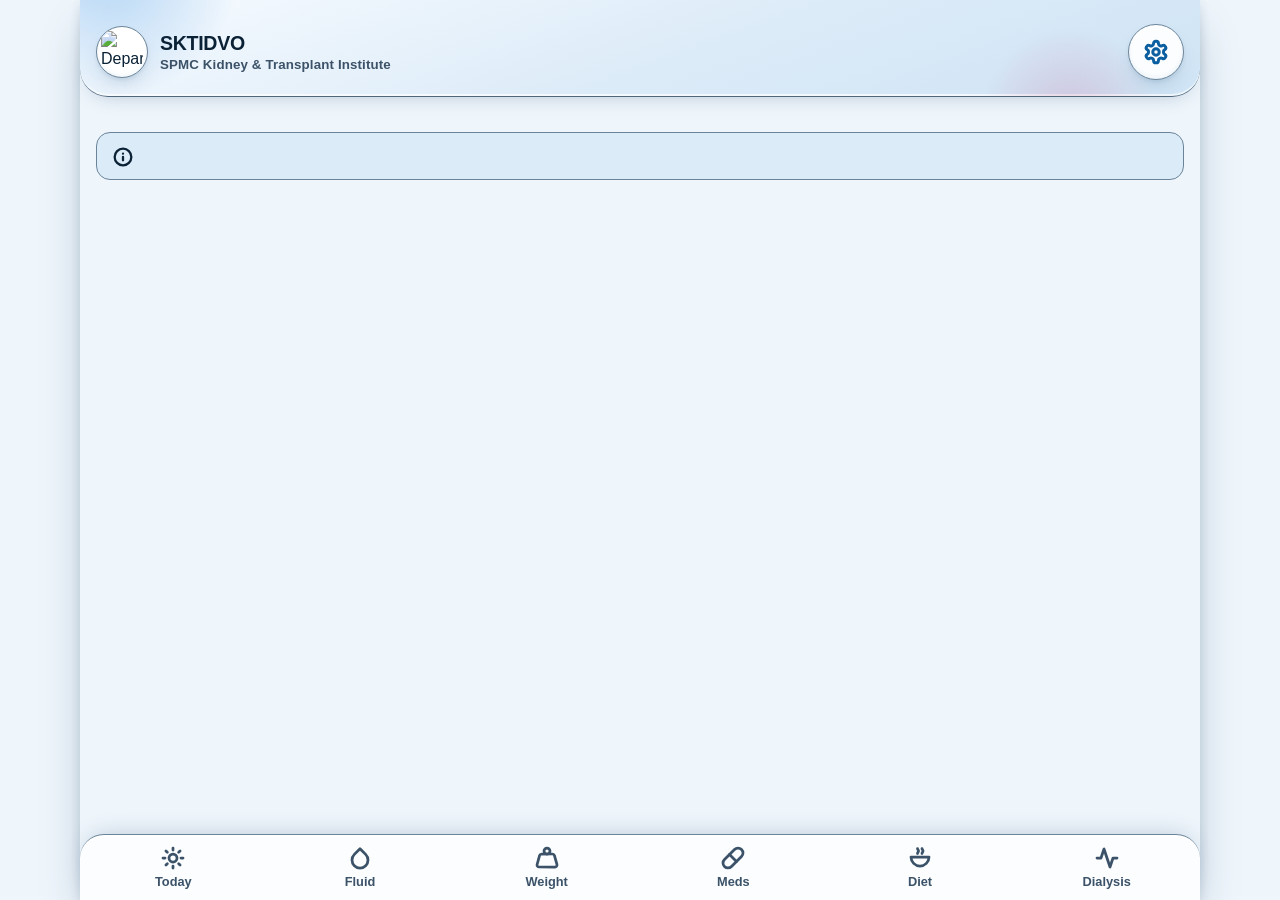
==== commit bc3b5071: "T026: CSP meta (script-src self, styles unsafe-inline); move seal onerror inline handler to main.js;" ====
--- a/index.html
+++ b/index.html
@@ -2,6 +2,8 @@
 <html lang="en">
 <head>
 <meta charset="UTF-8">
+<!-- CSP (plan §7): scripts self-only; inline styles allowed for dynamic chart widths/colours. -->
+<meta http-equiv="Content-Security-Policy" content="default-src 'self'; script-src 'self'; connect-src 'self' https://api.nal.usda.gov https://world.openfoodfacts.org; img-src 'self' data: https:; style-src 'self' 'unsafe-inline' https://fonts.googleapis.com; font-src 'self' https://fonts.gstatic.com; object-src 'none'; base-uri 'self'">
 <!-- Never disable zoom: patients enlarge text. -->
 <meta name="viewport" content="width=device-width, initial-scale=1, viewport-fit=cover">
 <meta name="description" content="Fluid and weight tracker for haemodialysis patients of the SPMC Kidney and Transplant Institute (SKTI), Davao City. Works offline. All data stays on the phone.">
@@ -20,7 +22,12 @@
 <link rel="stylesheet"
       href="https://fonts.googleapis.com/css2?family=Plus+Jakarta+Sans:wght@400;500;600;700;800&display=swap">
 
-<link rel="stylesheet" href="css/styles.css">
+<link rel="stylesheet" href="css/tokens.css">
+<link rel="stylesheet" href="css/base.css">
+<link rel="stylesheet" href="css/layout.css">
+<link rel="stylesheet" href="css/components.css">
+<link rel="stylesheet" href="css/views.css">
+<link rel="stylesheet" href="css/print.css">
 </head>
 <body>
 
@@ -147,8 +154,7 @@
     <div class="app-header__row">
       <span class="app-header__badge">
         <img src="assets/logo.png"
-             alt="Department of Health, Republic of the Philippines — Southern Philippines Medical Center seal"
-             onerror="this.parentNode.remove()">
+             alt="Department of Health, Republic of the Philippines — Southern Philippines Medical Center seal">
       </span>
       <h1 class="app-header__title">
         SKTIDVO
@@ -195,6 +201,6 @@
 
 <div class="toast-wrap" id="toasts" aria-live="polite" aria-atomic="false"></div>
 
-<script type="module" src="js/app.js"></script>
+<script type="module" src="js/main.js"></script>
 </body>
 </html>
--- a/css/tokens.css
+++ b/css/tokens.css
@@ -0,0 +1,88 @@
+/* ===================================================================
+   SKTIDVO Fluid & Weight Tracker — design tokens + components
+   Theme: "Sky Clay" — sky blue + polar white base, hot pink for primary
+   actions, subtle claymorphism (raised = soft outer shadow + inset top
+   highlight; pressed = inset shadow). LIGHT ONLY: dark tokens and the
+   theme picker were removed; a stored profile.theme value is ignored.
+   Contrast (WCAG 2.x, computed):
+     --fg #0B2236        on --bg 14.73 | --surface 15.89 | --surface-2 13.75
+     --fg-muted #3B5268  on --bg  7.36 | --surface  7.94 | --surface-2  6.87
+                         on ok/warn/danger tints 6.78-7.12
+     #FFF on --cta #C2185B 5.87 ; on --cta-dark #9C1149 8.11
+     --cta on --surface 5.76
+     --brand #0B5FA0 on --surface 6.52 | --bg 6.04 | --brand-tint 5.47 ;
+     #FFF on --brand 6.65 ; focus ring (--brand) 6.04 on --bg
+     Status (three-colour palette, no green/amber/red):
+     --ok = sky #0B5FA0 on --ok-tint #DCEBF8 5.47
+     --warn/--danger = deep magenta #7A0E3E: on warn tint #FDF0F5 9.67,
+       on danger tint #FBE3EC 8.83, on --surface 10.51; vs button pink
+       #C2185B 1.82:1 lightness gap. Always icon + text label, outlined /
+       tinted, never a filled button shape. Warn bar = stripes, danger = solid.
+     header border #4F687E on #CFE4F5 4.45
+     --border #6B8499 (component boundary, 1.4.11) >= 3:1 on bg/surface/surface-2
+   Pink FILL is reserved for buttons; alerts use darker magenta outlines/tints.
+   Base font 18px: users skew elderly.
+   =================================================================== */
+
+:root {
+  color-scheme: light;
+  /* Sky: chrome accents, icons, links, focus, nav current. */
+  --brand:        #0B5FA0;
+  --brand-dark:   #084A7E;
+  --brand-tint:   #DCEBF8;
+  --brand-tint-2: #BFDAF1;
+  --on-brand:     #FFFFFF;
+
+  /* Hot pink: primary actions ONLY (buttons, selected segment, today). */
+  --cta:       #C2185B;
+  --cta-dark:  #9C1149;
+  --on-cta:    #FFFFFF;
+
+  /* Surfaces — cool sky-tinted off-white page, polar-white clay cards. */
+  --bg:         #EEF5FB;
+  --surface:    #FBFDFF;
+  --surface-2:  #E2EEF8;
+  --fg:         #0B2236;
+  --fg-muted:   #3B5268;
+  --border:     #6B8499;   /* visible component boundary, >= 3:1 */
+  --hairline:   color-mix(in srgb, #0B2236 14%, transparent);  /* list dividers only */
+  --border-strong: #5A7389;
+
+  --ok:        #0B5FA0;  --ok-tint:     #DCEBF8;
+  --warn:      #7A0E3E;  --warn-tint:   #FDF0F5;
+  --danger:    #7A0E3E;  --danger-tint: #FBE3EC;
+  --stripe: repeating-linear-gradient(135deg, var(--warn) 0 6px, color-mix(in srgb, var(--warn) 35%, white) 6px 12px);
+
+  /* Shape + clay depth */
+  --radius:    20px;
+  --radius-sm: 14px;
+  --radius-lg: 32px;
+  --clay-hi:   inset 0 2px 0 rgba(255,255,255,.95), inset 0 -2px 4px rgba(11,95,160,.06);
+  --shadow:    var(--clay-hi), 0 2px 4px rgba(16,58,98,.08), 0 10px 22px -10px rgba(16,58,98,.28);
+  --shadow-lg: 0 4px 10px rgba(16,58,98,.12), 0 22px 44px -12px rgba(16,58,98,.35);
+  --shadow-press: inset 0 3px 8px rgba(16,58,98,.22), inset 0 -1px 0 rgba(255,255,255,.6);
+  --dur:       200ms;
+  --ease-out:  cubic-bezier(.2,.8,.3,1);
+
+  --t-xs:  0.833rem;   /* 15px  — captions only */
+  --t-sm:  0.944rem;   /* 17px */
+  --t-md:  1rem;       /* 18px  — body */
+  --t-lg:  1.222rem;   /* 22px */
+  --t-xl:  1.556rem;   /* 28px */
+  --t-2xl: 2rem;       /* 36px */
+  --t-hero:3.111rem;   /* 56px */
+
+  --s-1: 4px;  --s-2: 8px;  --s-3: 12px; --s-4: 16px;
+  --s-5: 24px; --s-6: 32px; --s-7: 48px; --s-8: 64px;
+
+  --z-nav: 40; --z-sheet: 100; --z-scrim: 90; --z-toast: 200;
+
+  --tap: 56px;
+  --shell-max: 480px;
+
+  /* Plus Jakarta Sans: open apertures, tall x-height (legible for older
+     eyes), one family for body + headings (700/800) = calm, professional.
+     System stack carries the app offline. */
+  --font: "Plus Jakarta Sans", -apple-system, BlinkMacSystemFont, "Segoe UI",
+          Roboto, "Helvetica Neue", Arial, sans-serif;
+}
--- a/css/base.css
+++ b/css/base.css
@@ -0,0 +1,46 @@
+/* ---------- Reset ---------- */
+*, *::before, *::after { box-sizing: border-box; }
+html { -webkit-text-size-adjust: 100%; }
+body {
+  margin: 0;
+  font-size: var(--t-md);
+  line-height: 1.55;
+  font-family: var(--font);
+  color: var(--fg);
+  background: var(--bg);
+  overscroll-behavior-y: none;
+  -webkit-tap-highlight-color: transparent;
+}
+h1, h2, h3 {
+  font-family: var(--font);
+  font-weight: 800;
+  line-height: 1.2;
+  letter-spacing: -.015em;
+  margin: 0;
+}
+button, input, select { font: inherit; color: inherit; }
+button { cursor: pointer; }
+ul { list-style: none; margin: 0; padding: 0; }
+svg { width: 20px; height: 20px; flex-shrink: 0; }
+
+/* Numbers must not jitter as they change. */
+.tnum { font-variant-numeric: tabular-nums; font-feature-settings: "tnum" 1; }
+
+/* ---------- Focus ---------- */
+:focus-visible {
+  outline: 3px solid var(--brand);
+  outline-offset: 3px;
+  border-radius: 6px;
+}
+.skip-link {
+  position: absolute; left: var(--s-3); top: -100px;
+  background: var(--cta); color: var(--on-cta);
+  padding: var(--s-3) var(--s-4); border-radius: var(--radius-sm);
+  z-index: var(--z-toast); font-weight: 600;
+  transition: top var(--dur) var(--ease-out);
+}
+.skip-link:focus { top: var(--s-3); }
+.sr-only {
+  position: absolute; width: 1px; height: 1px; padding: 0; margin: -1px;
+  overflow: hidden; clip: rect(0 0 0 0); white-space: nowrap; border: 0;
+}
--- a/css/layout.css
+++ b/css/layout.css
@@ -0,0 +1,153 @@
+/* ---------- Shell ---------- */
+.shell {
+  max-width: var(--shell-max);
+  margin: 0 auto;
+  min-height: 100dvh;
+  display: flex;
+  flex-direction: column;
+  background: var(--bg);
+}
+/* Responsive bands (plan §5): phone < 768 single column; tablet 768–1023
+   and desktop ≥ 1024 widen the shell. The bottom nav stays on every size
+   (C009) and follows --shell-max, so it widens with the content. */
+@media (min-width: 768px) {
+  :root { --shell-max: 960px; }
+  .shell { box-shadow: var(--shadow-lg); }
+  .view--today { display: grid; grid-template-columns: minmax(0, 1fr) minmax(0, 1fr); gap: var(--s-4); align-items: start; }
+  .today-col { min-width: 0; }
+  .view:not(.view--today) { max-width: 720px; margin-inline: auto; }
+  body > .sheet { max-width: 560px; }
+}
+@media (min-width: 1024px) {
+  :root { --shell-max: 1120px; }
+  .view--today { grid-template-columns: minmax(0, 3fr) minmax(0, 2fr); gap: var(--s-5); }
+  .view:not(.view--today) { max-width: 800px; }
+}
+
+/* ---------- App header ----------
+   Sky clay band: soft gradient + two blurred "clay" blobs drifting slowly
+   (transform only, 22s/30s, compositor-friendly), white seal badge, title,
+   clay gear. Building photo dropped: its dark scrim fought the light theme.
+   Everything animated here is switched off under prefers-reduced-motion. */
+.app-header {
+  position: sticky; top: 0; z-index: var(--z-nav);
+  min-height: calc(96px + env(safe-area-inset-top));
+  overflow: hidden; isolation: isolate;
+  background: linear-gradient(160deg, #F7FBFF 0%, #DCEBF8 55%, #CFE4F5 100%);
+  border-bottom: 1px solid #4F687E;   /* 4.45:1 on #CFE4F5 */
+  border-radius: 0 0 28px 28px;
+  box-shadow: inset 0 -2px 0 rgba(255,255,255,.7), 0 8px 20px -12px rgba(16,58,98,.35);
+}
+.app-header::before, .app-header::after {
+  content: ""; position: absolute; z-index: -1; pointer-events: none;
+  border-radius: 50%; will-change: transform;
+}
+.app-header::before {
+  width: 220px; height: 220px; top: -120px; left: -60px;
+  background: radial-gradient(circle at 40% 40%, rgba(120,180,235,.55), rgba(120,180,235,0) 70%);
+  animation: blobDriftA 22s ease-in-out infinite alternate;
+}
+.app-header::after {
+  width: 180px; height: 180px; bottom: -110px; right: 40px;
+  background: radial-gradient(circle at 50% 50%, rgba(194,24,91,.16), rgba(194,24,91,0) 70%);
+  animation: blobDriftB 30s ease-in-out infinite alternate;
+}
+@keyframes blobDriftA { to { transform: translate(140px, 40px) scale(1.15); } }
+@keyframes blobDriftB { to { transform: translate(-160px, -30px) scale(.9); } }
+.app-header__row {
+  position: relative; z-index: 1;
+  min-height: calc(96px + env(safe-area-inset-top));
+  display: flex; align-items: center; gap: var(--s-3);
+  padding: max(env(safe-area-inset-top), var(--s-2)) var(--s-4) 0;
+  animation: headerIn 600ms var(--ease-out) both;
+}
+@keyframes headerIn { from { opacity: 0; transform: translateY(-6px); } }
+.app-header__badge {
+  position: relative; flex: 0 0 52px;
+  width: 52px; height: 52px;
+  border-radius: 50%; background: #FFFFFF;
+  border: 1px solid var(--border);
+  box-shadow: var(--shadow); overflow: hidden;
+}
+.app-header__badge img {
+  position: absolute; inset: 4px;
+  width: calc(100% - 8px); height: calc(100% - 8px);
+  object-fit: contain;
+}
+.app-header__title {
+  flex: 1 1 auto; min-width: 0; margin: 0;
+  font-size: var(--t-lg); font-weight: 800; line-height: 1.15;
+  color: var(--fg);   /* 12.4:1 on darkest header stop #CFE4F5 */
+  overflow: hidden; text-overflow: ellipsis; white-space: nowrap;
+}
+.app-header__sub {
+  display: block; margin-top: 2px;
+  font-size: var(--t-xs); font-weight: 600; letter-spacing: .01em;
+  color: var(--fg-muted);   /* 6.2:1 on #CFE4F5 */
+  white-space: normal; overflow-wrap: anywhere;   /* FR007: wrap, never ellipsis */
+}
+.app-header__gear {
+  flex: 0 0 var(--tap); width: var(--tap); height: var(--tap);
+  display: grid; place-items: center;
+  border-radius: 50%;
+  border: 1px solid var(--border);
+  background: var(--surface);
+  color: var(--brand);
+  box-shadow: var(--shadow);
+  transition: background var(--dur) var(--ease-out), transform 120ms var(--ease-out), box-shadow 120ms var(--ease-out);
+  touch-action: manipulation;
+}
+.app-header__gear:hover { background: var(--brand-tint); }
+.app-header__gear:active { transform: scale(.94); box-shadow: var(--shadow-press); }
+.app-header__gear svg { width: 26px; height: 26px; }
+
+/* ---------- Main ---------- */
+.main {
+  flex: 1; margin-top: var(--s-4);
+  /* Content clears the gear rather than tucking under it: the first card
+     is often the status card, and a button clipping its border reads as
+     a rendering fault. */
+  padding: var(--s-1) var(--s-4) calc(var(--tap) + var(--s-8) + env(safe-area-inset-bottom));
+}
+.view { animation: viewIn var(--dur) var(--ease-out); }
+@keyframes viewIn { from { opacity: 0; transform: translateY(6px); } }
+
+.section-title {
+  font-size: var(--t-sm); font-weight: 700; text-transform: uppercase;
+  letter-spacing: .06em; color: var(--fg-muted);
+  margin: var(--s-5) 0 var(--s-3);
+}
+.section-title:first-child { margin-top: 0; }
+
+/* Logo, name and building photo already live in .app-header — this is
+   just the one-line attribution, not a second brand block. */
+.settings-intro {
+  margin: 0 0 var(--s-2);
+  font-size: var(--t-sm); color: var(--fg-muted); text-align: center;
+}
+
+/* ---------- Bottom nav ---------- */
+.nav {
+  position: fixed; bottom: 0; left: 50%; transform: translateX(-50%);
+  width: 100%; max-width: var(--shell-max);
+  z-index: var(--z-nav);
+  display: grid; grid-template-columns: repeat(6, 1fr);
+  background: var(--surface);
+  border-top: 1px solid var(--border);
+  border-radius: 24px 24px 0 0;
+  box-shadow: inset 0 2px 0 rgba(255,255,255,.9), 0 -8px 24px -12px rgba(16,58,98,.3);
+  padding-bottom: env(safe-area-inset-bottom);
+}
+.nav__item {
+  min-height: var(--tap);
+  display: flex; flex-direction: column; align-items: center; justify-content: center;
+  gap: 2px; padding: var(--s-2) var(--s-1);
+  border: 0; background: transparent; color: var(--fg-muted);
+  font-size: var(--t-xs); font-weight: 600;
+  border-top: 3px solid transparent;
+  transition: color var(--dur) var(--ease-out);
+  touch-action: manipulation;
+}
+.nav__item svg { width: 24px; height: 24px; }
+.nav__item[aria-current="page"] { color: var(--brand); border-top-color: var(--brand); background: var(--brand-tint); font-weight: 800; }
+.nav__item:active { background: var(--surface-2); box-shadow: var(--shadow-press); }
--- a/css/components.css
+++ b/css/components.css
@@ -0,0 +1,428 @@
+/* ---------- Card ---------- */
+.card {
+  background: var(--surface);
+  border: 1px solid var(--border);
+  border-radius: var(--radius-lg);
+  padding: var(--s-4);
+  box-shadow: var(--shadow);
+  margin-bottom: var(--s-4);
+}
+.card__head { display: flex; align-items: center; gap: var(--s-3); margin-bottom: var(--s-3); }
+.card__head h2 { font-size: var(--t-lg); }
+.card__head svg { width: 24px; height: 24px; flex: 0 0 24px; color: var(--brand); }
+
+/* ---------- Status card: the single most important element ---------- */
+.status {
+  position: relative; overflow: hidden;
+  border-radius: var(--radius-lg);
+  padding: var(--s-5) var(--s-4);
+  text-align: center;
+  border: 2px solid;
+  margin-bottom: var(--s-4);
+  box-shadow: var(--shadow);
+}
+.status--ok     { background: var(--ok-tint);     border-color: var(--ok);     }
+.status--warn   { background: var(--warn-tint);   border-color: var(--warn); border-style: dashed; }
+.status--danger { background: var(--danger-tint); border-color: var(--danger); }
+.status--empty  { background: var(--surface);     border-color: var(--border); border-style: dashed; }
+
+/* Soft tone-tinted glow behind the number — decorative only, so it sits
+   behind everything (z-index:0) and content is lifted above it. */
+.status::before {
+  content: ""; position: absolute; z-index: 0;
+  top: -46%; left: 50%; transform: translateX(-50%);
+  width: 280px; height: 280px; border-radius: 50%; pointer-events: none;
+  background: radial-gradient(circle, color-mix(in srgb, var(--brand) 20%, transparent), transparent 70%);
+}
+.status--ok::before     { background: radial-gradient(circle, color-mix(in srgb, var(--ok) 20%, transparent), transparent 70%); }
+.status--warn::before   { background: radial-gradient(circle, color-mix(in srgb, var(--warn) 22%, transparent), transparent 70%); }
+.status--danger::before { background: radial-gradient(circle, color-mix(in srgb, var(--danger) 26%, transparent), transparent 70%); }
+.status > * { position: relative; z-index: 1; }
+
+@keyframes badgePulse { 0%, 100% { transform: scale(1); } 50% { transform: scale(1.15); } }
+.status--danger .status__badge svg { animation: badgePulse 1.8s ease-in-out infinite; }
+
+.status__badge {
+  display: inline-flex; align-items: center; gap: var(--s-2);
+  font-weight: 700; font-size: var(--t-sm);
+  text-transform: uppercase; letter-spacing: .05em;
+  padding: var(--s-2) var(--s-3);
+  border-radius: 999px;
+  background: var(--surface);
+  margin-bottom: var(--s-3);
+}
+.status__badge svg { width: 20px; height: 20px; }
+.status__badge { border: 1px solid currentColor; }
+.status--ok     .status__badge { color: var(--ok); }
+.status--warn   .status__badge { color: var(--warn); }
+.status--danger .status__badge { color: var(--danger); }
+.status--empty  .status__badge { color: var(--fg-muted); }
+
+.status__num {
+  font-family: var(--font);
+  font-size: var(--t-hero); font-weight: 800; line-height: 1;
+  letter-spacing: -.01em;
+  display: block;
+}
+.status__unit { font-size: var(--t-lg); font-weight: 600; opacity: .8; }
+.status__label { font-size: var(--t-sm); color: var(--fg-muted); margin-top: var(--s-2); }
+.status__msg {
+  margin-top: var(--s-4); font-size: var(--t-lg); font-weight: 600;
+  line-height: 1.4; text-wrap: balance;
+}
+.status__advice {
+  margin-top: var(--s-3); font-size: var(--t-sm);
+  padding: var(--s-3); border-radius: var(--radius-sm);
+  background: var(--surface); color: var(--fg);
+  display: flex; gap: var(--s-2); align-items: flex-start; text-align: left;
+}
+.status__advice svg { width: 22px; height: 22px; flex: 0 0 22px; margin-top: 1px; }
+
+/* Progress meter under the status number */
+.meter { margin-top: var(--s-4); }
+.meter__track {
+  height: 14px; border-radius: 999px;
+  background: var(--surface); border: 1px solid var(--border);
+  overflow: hidden;
+}
+.meter__fill {
+  height: 100%; border-radius: 999px;
+  transition: width 400ms var(--ease-out);
+}
+/* Tone-tinted glow on the fill — shadow color always matches the fill's
+   own hue, never a generic neon glow (see design guardrails). */
+.meter--ok     .meter__fill { background: linear-gradient(90deg, var(--ok), color-mix(in srgb, var(--ok) 65%, white)); box-shadow: 0 0 10px color-mix(in srgb, var(--ok) 50%, transparent); }
+.meter--warn   .meter__fill { background: var(--stripe); }
+.meter--danger .meter__fill { background: linear-gradient(90deg, var(--danger), color-mix(in srgb, var(--danger) 65%, white)); box-shadow: 0 0 10px color-mix(in srgb, var(--danger) 50%, transparent); }
+.meter--brand  .meter__fill { background: linear-gradient(90deg, var(--brand), var(--brand-dark)); box-shadow: 0 0 10px color-mix(in srgb, var(--brand) 40%, transparent); }  /* progress, not a clinical band */
+.meter__scale {
+  display: flex; justify-content: space-between;
+  font-size: var(--t-xs); color: var(--fg-muted); margin-top: var(--s-2);
+}
+
+/* ---------- Buttons ---------- */
+.btn {
+  min-height: var(--tap);
+  display: inline-flex; align-items: center; justify-content: center; gap: var(--s-2);
+  padding: var(--s-3) var(--s-5);
+  border-radius: var(--radius);
+  border: 2px solid transparent;
+  font-weight: 700; font-size: var(--t-md);
+  transition: background var(--dur) var(--ease-out),
+              transform 120ms var(--ease-out),
+              border-color var(--dur) var(--ease-out);
+  touch-action: manipulation;
+}
+.btn svg { width: 22px; height: 22px; }
+.btn { box-shadow: var(--shadow); }
+.btn:active { transform: scale(.97); box-shadow: var(--shadow-press); }   /* clay press */
+.btn--primary {
+  background: var(--cta); color: var(--on-cta); width: 100%;
+  border-color: var(--cta-dark);
+  box-shadow: inset 0 2px 0 rgba(255,255,255,.28), 0 2px 4px rgba(156,17,73,.18), 0 10px 20px -8px rgba(156,17,73,.45);
+}
+.btn--primary:hover { background: var(--cta-dark); }
+.btn--primary:active { box-shadow: inset 0 3px 8px rgba(60,0,25,.4); }
+.btn--ghost {
+  background: var(--surface); color: var(--brand);
+  border: 1px solid var(--border);
+}
+.btn--ghost:hover { background: var(--surface-2); }
+.btn--danger { background: var(--surface); color: var(--danger); border: 1px solid var(--danger); }
+.btn[disabled] { opacity: .5; cursor: not-allowed; transform: none; box-shadow: none; }
+
+/* ---------- Drink quick-add grid ---------- */
+.drinks { display: grid; grid-template-columns: repeat(2, 1fr); gap: var(--s-3); }
+.drink {
+  min-height: 92px;
+  display: flex; flex-direction: column; align-items: center; justify-content: center;
+  gap: var(--s-1);
+  background: var(--surface); border: 1px solid var(--border);
+  border-radius: var(--radius); color: var(--fg); box-shadow: var(--shadow);
+  transition: background var(--dur) var(--ease-out),
+              border-color var(--dur) var(--ease-out),
+              transform 120ms var(--ease-out);
+  touch-action: manipulation;
+}
+.drink:hover { border-color: var(--brand); background: var(--brand-tint); }
+.drink:active { transform: scale(.96); background: var(--brand-tint-2); box-shadow: var(--shadow-press); }
+.drink svg { width: 30px; height: 30px; color: var(--brand); }
+.drink__name { font-weight: 700; font-size: var(--t-md); }
+.drink__ml { font-size: var(--t-xs); color: var(--fg-muted); }
+
+/* ---------- Stat row ---------- */
+.stats { display: grid; grid-template-columns: repeat(2, 1fr); gap: var(--s-3); }
+.stat {
+  box-shadow: var(--shadow);
+  background: var(--surface); border: 1px solid var(--border);
+  border-radius: var(--radius); padding: var(--s-4); text-align: center;
+}
+.stat__val {
+  font-family: var(--font); font-size: var(--t-2xl);
+  font-weight: 800; line-height: 1.1; display: block;
+}
+.stat__val small { font-size: var(--t-md); font-weight: 600; color: var(--fg-muted); }
+.stat__key { font-size: var(--t-xs); color: var(--fg-muted); margin-top: var(--s-1); }
+
+/* ---------- Reminder card (Today dashboard) ----------
+   A tappable summary that hands off to the tab that owns the full
+   feature — Today shows the number, Fluid/Weight/Dialysis own the
+   actions. Reuses [data-go] so the existing router wires it for free. */
+.reminder {
+  display: flex; align-items: center; gap: var(--s-3);
+  width: 100%; min-height: 76px;
+  background: var(--surface); border: 1px solid var(--border);
+  border-radius: var(--radius); padding: var(--s-3) var(--s-4);
+  margin-bottom: var(--s-3); text-align: left; box-shadow: var(--shadow);
+  transition: border-color var(--dur) var(--ease-out),
+              background var(--dur) var(--ease-out),
+              transform 120ms var(--ease-out);
+  touch-action: manipulation;
+}
+.reminder:hover { border-color: var(--border-strong); background: var(--surface-2); transform: translateY(-2px); }
+.reminder:active { transform: scale(.98); box-shadow: var(--shadow-press); }
+.reminder__icon {
+  width: 44px; height: 44px; flex: 0 0 44px; border-radius: 12px;
+  background: var(--brand-tint); color: var(--brand);
+  display: grid; place-items: center;
+}
+.reminder__icon svg { width: 24px; height: 24px; }
+.reminder__icon--warn   { background: var(--warn-tint);   color: var(--warn); }
+.reminder__icon--danger { background: var(--danger-tint); color: var(--danger); }
+.reminder__body { flex: 1; min-width: 0; }
+.reminder__title { font-size: var(--t-xs); color: var(--fg-muted); font-weight: 600; }
+.reminder__big { display: block; font-size: var(--t-lg); font-weight: 700; margin-top: 2px; }
+.reminder__sub { display: block; font-size: var(--t-xs); color: var(--fg-muted); margin-top: 2px; }
+.reminder__chev { width: 20px; height: 20px; flex: 0 0 20px; color: var(--fg-muted); }
+
+/* ---------- List rows ---------- */
+.row {
+  display: flex; align-items: center; gap: var(--s-3);
+  min-height: var(--tap);
+  padding: var(--s-3) 0;
+  border-bottom: 1px solid var(--hairline);
+}
+.row:last-child { border-bottom: 0; }
+.row__icon {
+  width: 42px; height: 42px; flex: 0 0 42px; border-radius: 12px;
+  background: var(--brand-tint); color: var(--brand);
+  display: grid; place-items: center;
+}
+.row__icon svg { width: 22px; height: 22px; }
+.row__body { flex: 1; min-width: 0; }
+.row__title { font-weight: 600; }
+.row__sub { font-size: var(--t-xs); color: var(--fg-muted); }
+.row__val { font-weight: 700; }
+.row__btn {
+  width: 44px; height: 44px; flex: 0 0 44px; border-radius: 50%;
+  border: 0; background: transparent; color: var(--fg-muted);
+  display: grid; place-items: center;
+}
+.row__btn:hover { background: var(--surface-2); color: var(--danger); }
+.row__btn svg { width: 20px; height: 20px; }
+
+/* ---------- Empty state ---------- */
+.empty { text-align: center; padding: var(--s-6) var(--s-4); color: var(--fg-muted); }
+.empty svg { width: 48px; height: 48px; opacity: .5; margin-bottom: var(--s-3); }
+.empty p { margin: 0 0 var(--s-4); }
+
+/* ---------- Forms ---------- */
+.field { margin-bottom: var(--s-4); }
+.field > label {
+  display: block; font-weight: 600; font-size: var(--t-sm); margin-bottom: var(--s-2);
+}
+.field .req { color: var(--danger); }
+.input {
+  width: 100%; min-height: var(--tap);
+  padding: var(--s-3) var(--s-4);
+  border: 1px solid var(--border); border-radius: var(--radius-sm);
+  background: var(--surface); color: var(--fg);
+  box-shadow: inset 0 2px 4px rgba(16,58,98,.10);
+  font-size: var(--t-lg); font-variant-numeric: tabular-nums;
+}
+.input:focus { border-color: var(--brand); box-shadow: inset 0 2px 4px rgba(16,58,98,.10), 0 0 0 3px var(--brand-tint-2); }
+.input[aria-invalid="true"] { border-color: var(--danger); }
+.input--big { font-size: var(--t-2xl); font-weight: 700; text-align: center; }
+.hint { font-size: var(--t-xs); color: var(--fg-muted); margin-top: var(--s-2); overflow-wrap: anywhere; }
+.err {
+  display: flex; gap: var(--s-2); align-items: center;
+  font-size: var(--t-sm); color: var(--danger); font-weight: 600; margin-top: var(--s-2);
+}
+.err svg { width: 18px; height: 18px; flex: 0 0 18px; }
+.field-row { display: grid; grid-template-columns: 1fr 1fr; gap: var(--s-3); }
+/* Grid items default to min-width:auto. Date/time inputs carry an intrinsic
+   width wider than a half track on a 375px screen, which pushes the page
+   sideways unless the items are allowed to shrink. */
+.field-row > * { min-width: 0; }
+.input { min-width: 0; }
+
+/* Segmented control — language + schedule */
+.seg { display: flex; gap: var(--s-2); background: var(--surface-2);
+       padding: var(--s-1); border-radius: var(--radius); border: 1px solid var(--border);
+       box-shadow: var(--shadow-press); }
+.seg button {
+  flex: 1; min-height: var(--tap); border: 0; border-radius: var(--radius-sm);
+  background: transparent; color: var(--fg-muted); font-weight: 700;
+  transition: background var(--dur) var(--ease-out), color var(--dur) var(--ease-out);
+}
+.seg button[aria-pressed="true"] {
+  background: var(--cta); color: var(--on-cta);
+  box-shadow: inset 0 2px 0 rgba(255,255,255,.28), 0 4px 10px -4px rgba(156,17,73,.5);
+}
+
+/* ---------- Sparkline chart ---------- */
+.spark { width: 100%; height: 140px; display: block; overflow: visible; }
+.spark__grid  { stroke: var(--hairline); stroke-width: 1; }
+.spark__line  { fill: none; stroke: var(--brand); stroke-width: 2.5;
+                stroke-linecap: round; stroke-linejoin: round; }
+.spark__dry   { stroke: var(--fg-muted); stroke-width: 2; stroke-dasharray: 5 4; }
+.spark__dot   { fill: var(--brand); }
+.spark__lbl   { fill: var(--fg-muted); font-size: 11px; }
+
+/* ---------- Mini bar chart (Today trend cards) ---------- */
+.minibars { width: 100%; height: 96px; display: block; overflow: visible; margin-top: var(--s-2); }
+.minibars .bar { fill: var(--brand); }
+.minibars .bar--danger { fill: var(--danger); }
+
+.chart-legend {
+  display: flex; flex-wrap: wrap; gap: var(--s-4);
+  font-size: var(--t-xs); color: var(--fg-muted); margin-top: var(--s-3);
+}
+.chart-legend span { display: inline-flex; align-items: center; gap: var(--s-2); }
+.chart-legend i { width: 18px; height: 3px; border-radius: 2px; display: inline-block; }
+.chart-legend__dot { width: 10px !important; height: 10px !important; border-radius: 50%; }
+
+/* ---------- Medication & Customization Cards ---------- */
+.med-row {
+  display: flex; align-items: center; justify-content: space-between;
+  padding: var(--s-3) var(--s-4);
+  background: var(--surface);
+  border: 1px solid var(--border);
+  border-radius: var(--radius-sm);
+  margin-bottom: var(--s-3);
+  gap: var(--s-3);
+}
+.med-row--taken {
+  background: var(--ok-tint);
+  border-color: var(--ok);
+  opacity: 0.85;
+}
+.med-row__info { flex: 1; }
+.med-row__title { font-weight: 700; font-size: var(--t-md); display: flex; align-items: center; gap: var(--s-2); }
+.med-row__dose { font-size: var(--t-sm); color: var(--fg-muted); font-weight: 600; }
+.med-row__notes { font-size: var(--t-xs); color: var(--fg-muted); margin-top: 2px; }
+.med-tag {
+  display: inline-block; font-size: var(--t-xs); font-weight: 700;
+  padding: 2px 8px; border-radius: 999px; background: var(--brand-tint); color: var(--brand);
+  margin-top: 4px;
+}
+.med-tag--hold { background: var(--warn-tint); color: var(--warn); border: 1px solid currentColor; }
+.med-check-btn {
+  width: 44px; height: 44px; border-radius: 50%;
+  border: 2px solid var(--border); box-shadow: var(--shadow); background: var(--surface);
+  display: grid; place-items: center; color: var(--fg-muted);
+  transition: all var(--dur) var(--ease-out); overflow: hidden;
+  flex: 0 0 44px; flex-shrink: 0;
+}
+.med-check-btn svg, .med-check-btn .icon { width: 22px; height: 22px; }
+.med-row--taken .med-check-btn {
+  background: var(--ok); border-color: var(--ok); color: var(--on-brand);
+}
+
+.chk-item {
+  display: flex; align-items: center; gap: var(--s-3);
+  padding: var(--s-3) var(--s-4); border: 1px solid var(--border);
+  border-radius: var(--radius-sm); margin-bottom: var(--s-2);
+  background: var(--surface); cursor: pointer;
+}
+.chk-item--done { background: var(--surface-2); text-decoration: line-through; opacity: 0.75; }
+.chk-box {
+  width: 26px; height: 26px; border-radius: 6px;
+  border: 2px solid var(--border-strong); display: grid; place-items: center;
+  flex: 0 0 26px; overflow: hidden;
+}
+.chk-box svg, .chk-box .icon { width: 18px; height: 18px; }
+.chk-item--done .chk-box { background: var(--brand); border-color: var(--brand); color: var(--on-brand); }
+
+.form-group { margin-bottom: var(--s-4); }
+.form-group label { display: block; font-weight: 700; font-size: var(--t-sm); margin-bottom: var(--s-1); }
+.form-group input, .form-group select, .form-group textarea {
+  width: 100%; padding: var(--s-3); border-radius: var(--radius-sm);
+  border: 1px solid var(--border-strong); background: var(--surface);
+}
+
+/* ---------- Sheet (modal) ---------- */
+.scrim {
+  position: fixed; inset: 0; z-index: var(--z-scrim);
+  background: rgba(8,34,60,.5);
+  backdrop-filter: blur(2px);
+  animation: fade var(--dur) var(--ease-out);
+}
+@keyframes fade { from { opacity: 0; } }
+.sheet {
+  position: fixed; z-index: var(--z-sheet);
+  left: 50%; transform: translateX(-50%);
+  bottom: 0; width: 100%; max-width: var(--shell-max);
+  background: var(--surface);
+  border: 1px solid var(--border); border-bottom: 0;
+  border-radius: var(--radius-lg) var(--radius-lg) 0 0;
+  padding: var(--s-3) var(--s-4) calc(var(--s-5) + env(safe-area-inset-bottom));
+  box-shadow: inset 0 2px 0 rgba(255,255,255,.95), var(--shadow-lg);
+  max-height: 88dvh; overflow-y: auto;
+  animation: sheetIn 260ms var(--ease-out);
+}
+@keyframes sheetIn { from { transform: translate(-50%, 100%); } }
+.sheet__grip {
+  width: 44px; height: 5px; border-radius: 999px; background: var(--border-strong);
+  margin: 0 auto var(--s-4);
+}
+.sheet__head { display: flex; align-items: center; gap: var(--s-3); margin-bottom: var(--s-4); }
+.sheet__head h2 { font-size: var(--t-xl); flex: 1; }
+
+/* ---------- Toast ---------- */
+.toast-wrap {
+  position: fixed; z-index: var(--z-toast);
+  left: 50%; transform: translateX(-50%);
+  bottom: calc(var(--tap) + var(--s-4) + env(safe-area-inset-bottom));
+  width: calc(100% - var(--s-6)); max-width: 420px;
+  display: flex; flex-direction: column; gap: var(--s-2);
+  pointer-events: none;
+}
+.toast {
+  display: flex; align-items: center; gap: var(--s-3);
+  background: var(--fg); color: #FFFFFF;   /* 16.3:1 */
+  padding: var(--s-3) var(--s-4); border-radius: var(--radius);
+  box-shadow: var(--shadow-lg); font-weight: 600; font-size: var(--t-sm);
+  pointer-events: auto;
+  animation: toastIn 220ms var(--ease-out);
+}
+.toast svg { width: 22px; height: 22px; flex: 0 0 22px; }
+.toast button {
+  margin-left: auto; background: transparent; border: 0;
+  color: inherit; font-weight: 700; text-decoration: underline;
+  min-height: 44px; padding: 0 var(--s-2);
+}
+@keyframes toastIn { from { opacity: 0; transform: translateY(12px); } }
+
+/* ---------- Banner (offline / disclaimer) ---------- */
+.banner {
+  display: flex; gap: var(--s-3); align-items: flex-start;
+  padding: var(--s-3) var(--s-4); border-radius: var(--radius-sm);
+  font-size: var(--t-sm); margin-bottom: var(--s-4);
+  border: 1px solid var(--border); background: var(--brand-tint); color: var(--fg);
+}
+.banner svg { width: 20px; height: 20px; flex: 0 0 20px; margin-top: 2px; }
+
+/* Card entrance on every view (Today has its own stagger above). */
+.view:not(.view--today) > .card { animation: cardUp 420ms var(--ease-out) both; }
+
+/* ---------- Motion off ---------- */
+@media (prefers-reduced-motion: reduce) {
+  .app-header::before, .app-header::after, .app-header__row,
+  .view, .view > *, .today-col > *, .status--danger .status__badge svg { animation: none !important; opacity: 1 !important; transform: none !important; }
+  *, *::before, *::after {
+    animation-duration: .01ms !important;
+    animation-iteration-count: 1 !important;
+    transition-duration: .01ms !important;
+  }
+}
--- a/css/views.css
+++ b/css/views.css
@@ -0,0 +1,153 @@
+/* ---------- Today bento tiles: Fluid + Weight, side by side ----------
+   Same [data-go] hand-off as .reminder, just laid out as a compact
+   vertical tile instead of a full-width row, so the two glanced-at-most
+   numbers on Today read as a pair rather than two rows in a long list. */
+.today-grid-2 { display: grid; grid-template-columns: 1fr 1fr; gap: var(--s-3); margin-bottom: var(--s-3); }
+.reminder--tile {
+  flex-direction: column; align-items: flex-start; justify-content: flex-start;
+  min-height: 136px; gap: var(--s-1); margin-bottom: 0;
+  position: relative; overflow: hidden;
+}
+.reminder--tile::before {
+  content: ""; position: absolute; z-index: 0;
+  top: -34%; right: -22%; width: 140px; height: 140px; border-radius: 50%;
+  background: radial-gradient(circle, var(--brand-tint-2), transparent 70%);
+  opacity: .7; pointer-events: none;
+}
+.reminder--tile > * { position: relative; z-index: 1; }
+.reminder--tile .reminder__icon { width: 40px; height: 40px; flex: 0 0 40px; margin-bottom: var(--s-1); }
+.reminder--tile .reminder__big { font-family: var(--font); font-size: var(--t-xl); font-weight: 800; margin-top: 4px; }
+
+/* Today's trend cards — .card as a full-width tappable button, same
+   hand-off pattern as .reminder above but chart-shaped. */
+.chart-card {
+  display: block; width: 100%; text-align: left;
+  cursor: pointer;
+  transition: border-color var(--dur) var(--ease-out),
+              background var(--dur) var(--ease-out),
+              transform 120ms var(--ease-out);
+  touch-action: manipulation;
+}
+.chart-card:hover { border-color: var(--border-strong); background: var(--surface-2); transform: translateY(-2px); }
+.chart-card:active { transform: scale(.98); box-shadow: var(--shadow-press); }
+
+/* ---------- Today dashboard: staggered entrance ----------
+   Each direct child (nudge banner, status, bento tiles, next-HD row,
+   calendar, trends) fades/slides up in sequence instead of the whole
+   view appearing flat at once. */
+.today-col > * { opacity: 0; animation: cardUp 520ms var(--ease-out) forwards; }
+@keyframes cardUp { from { opacity: 0; transform: translateY(14px); } to { opacity: 1; transform: none; } }
+.today-col > *:nth-child(1) { animation-delay:  20ms; }
+.today-col > *:nth-child(2) { animation-delay:  80ms; }
+.today-col > *:nth-child(3) { animation-delay: 140ms; }
+.today-col > *:nth-child(4) { animation-delay: 200ms; }
+.today-col > *:nth-child(5) { animation-delay: 260ms; }
+.today-col > *:nth-child(6) { animation-delay: 320ms; }
+.today-col > *:nth-child(7) { animation-delay: 380ms; }
+.today-col > *:nth-child(8) { animation-delay: 440ms; }
+/* Side column follows the main column's sequence. */
+.today-col--side > * { animation-delay: calc(var(--side-delay, 260ms) + 60ms * var(--i, 0)); }
+.today-col--side > *:nth-child(2) { --i: 1; }
+.today-col--side > *:nth-child(3) { --i: 2; }
+
+/* ---------- Today's month calendar ---------- */
+.cal__head { display: flex; align-items: center; justify-content: space-between; margin-bottom: var(--s-3); }
+.cal__head h2 { font-size: var(--t-lg); }
+.cal__nav { display: flex; gap: var(--s-2); }
+.cal__navbtn {
+  width: 40px; height: 40px; display: grid; place-items: center;
+  border-radius: 50%; border: 1px solid var(--border);
+  background: var(--surface-2); color: var(--fg-muted);
+  transition: color var(--dur) var(--ease-out), border-color var(--dur) var(--ease-out),
+              transform 120ms var(--ease-out);
+  touch-action: manipulation;
+}
+.cal__navbtn:hover { color: var(--brand); border-color: var(--brand); }
+.cal__navbtn:active { transform: scale(.92); }
+.cal__navbtn svg { width: 18px; height: 18px; }
+.cal__navicon--prev { transform: rotate(180deg); transform-origin: center; }
+
+.cal__grid { display: grid; grid-template-columns: repeat(7, 1fr); gap: 2px; }
+.cal__grid--head { margin-bottom: var(--s-1); }
+.cal__grid--head span {
+  display: block; text-align: center; padding: var(--s-1) 0;
+  font-size: var(--t-xs); font-weight: 700; color: var(--fg-muted);
+}
+.cal__cell {
+  position: relative; aspect-ratio: 1; display: flex; align-items: center; justify-content: center;
+  font-size: var(--t-sm); font-weight: 600; color: var(--fg); border-radius: var(--radius-sm);
+}
+.cal__cell--pad { visibility: hidden; }
+.cal__cell--sched { background: var(--brand-tint-2); }
+.cal__cell--today { background: var(--cta); color: var(--on-cta); font-weight: 800; box-shadow: var(--shadow); }
+.cal__dot {
+  position: absolute; bottom: 4px; left: 50%; transform: translateX(-50%);
+  width: 5px; height: 5px; border-radius: 50%; background: var(--brand-dark);
+}
+.cal__cell--today .cal__dot { background: var(--on-brand); }
+
+/* ---------- Diet tracker ----------
+   Six nav items: each cell stays >= 53px wide on a 320px phone, above
+   the 44px floor; labels shrink a step and clip rather than wrap. */
+.nav__item span { font-size: .8rem; max-width: 100%; white-space: nowrap; overflow: hidden; text-overflow: ellipsis; }
+
+.dnuts { display: grid; gap: var(--s-4); }
+.dnut__head { display: flex; justify-content: space-between; align-items: baseline; gap: var(--s-3); margin-bottom: var(--s-2); }
+.dnut__name { font-weight: 600; }
+.dnut__val { font-weight: 700; text-align: right; }
+.dnut__sub, .dnut__warn { display: flex; gap: var(--s-2); align-items: flex-start; margin: var(--s-2) 0 0; font-size: var(--t-xs); color: var(--fg-muted); }
+.dnut__sub svg, .dnut__warn svg { width: 18px; height: 18px; flex: 0 0 18px; margin-top: 2px; }
+.dnut__warn { color: var(--danger); font-weight: 600; font-size: var(--t-sm); }
+.dbar { height: 12px; border-radius: 999px; background: var(--brand-tint); overflow: hidden; border: 1px solid var(--border); }
+.dbar > span { display: block; height: 100%; border-radius: inherit; background: var(--ok); transition: width var(--dur) var(--ease-out); }
+.dbar--warn > span { background: var(--stripe); }
+.dbar--danger > span { background: var(--danger); }
+
+.btn-pair { display: grid; grid-template-columns: 1fr 1fr; gap: var(--s-3); margin-top: var(--s-3); }
+.btn-pair .btn { width: 100%; min-width: 0; }
+
+.lab { padding: var(--s-3) 0; border-bottom: 1px solid var(--hairline); }
+.lab:last-of-type { border-bottom: 0; }
+.lab__head { display: flex; align-items: center; gap: var(--s-3); }
+.lab__head .row__btn { margin-left: auto; }
+.lab__vals { margin: var(--s-2) 0; font-size: var(--t-sm); }
+.chip { font-size: var(--t-xs); font-weight: 700; padding: 2px 10px; border-radius: 999px; border: 1px solid currentColor; }
+.chip--pending  { background: var(--warn-tint);   color: var(--warn); }
+.chip--approved { background: var(--ok-tint);     color: var(--ok); }
+.chip--rejected { background: var(--danger-tint); color: var(--danger); }
+
+.fpanel { margin-top: var(--s-4); }
+.fstatus { min-height: 1.5em; margin: 0 0 var(--s-2); font-size: var(--t-sm); color: var(--fg-muted); }
+.fstatus--busy::before { content: ""; display: inline-block; width: 12px; height: 12px; margin-right: var(--s-2);
+  border: 2px solid var(--brand); border-right-color: transparent; border-radius: 50%; animation: spin 0.8s linear infinite; vertical-align: -1px; }
+@keyframes spin { to { transform: rotate(360deg); } }
+.flist { display: grid; gap: var(--s-2); max-height: 40dvh; overflow-y: auto; }
+.fitem { min-height: var(--tap); text-align: left; padding: var(--s-3); border-radius: var(--radius-sm);
+  border: 1px solid var(--border); background: var(--surface); color: var(--fg); display: grid; gap: 2px; }
+.fitem:hover { border-color: var(--brand); }
+.fitem[aria-current="true"] { border-color: var(--brand); box-shadow: inset 0 0 0 2px var(--brand); }
+.fitem__name { font-weight: 600; }
+.fitem__sub { font-size: var(--t-xs); color: var(--fg-muted); }
+.fchosen { min-height: 1.5em; margin: var(--s-4) 0 var(--s-2); }
+.fchosen__k { color: var(--fg-muted); font-size: var(--t-xs); }
+.fnew { margin-top: var(--s-3); }
+.fnew > summary { min-height: var(--tap); display: flex; align-items: center; gap: var(--s-2); cursor: pointer; font-weight: 600; color: var(--brand); }
+.fnew > summary svg { width: 20px; height: 20px; }
+.scan { width: 100%; border-radius: var(--radius-sm); background: #000; margin-bottom: var(--s-3); aspect-ratio: 4 / 3; object-fit: cover; }
+
+.rule { border: 1px solid var(--border); border-radius: var(--radius-sm); padding: var(--s-3); margin: 0 0 var(--s-4); }
+.rule legend { font-weight: 700; padding: 0 var(--s-2); }
+.sub-title { font-size: var(--t-sm); margin: var(--s-3) 0 var(--s-2); }
+.limits { display: grid; gap: var(--s-1); margin: 0; }
+.limits > div { display: flex; justify-content: space-between; gap: var(--s-3); }
+.limits dt { color: var(--fg-muted); }
+.limits dd { margin: 0; font-weight: 700; }
+.pending { border-top: 1px solid var(--hairline); margin-top: var(--s-3); padding-top: var(--s-2); }
+.csv-errs { margin: var(--s-2) 0 0; padding-left: var(--s-5); font-size: var(--t-xs); color: var(--danger); }
+
+@media (prefers-reduced-motion: reduce) {
+  .fstatus--busy::before { animation: none; }
+}
+
+/* Fluid "over" key: alert icon pairs with the label (constitution: icon + label). */
+.stat__alert { width: 1em; height: 1em; vertical-align: -0.15em; color: var(--danger); }
--- a/css/print.css
+++ b/css/print.css
@@ -0,0 +1,6 @@
+/* ---------- Print: the nurse handout ---------- */
+@media print {
+  .app-header, .nav, .toast-wrap, .btn, .drinks { display: none !important; }
+  body { background: #fff; }
+  .card { box-shadow: none; border: 1px solid #999; break-inside: avoid; }
+}
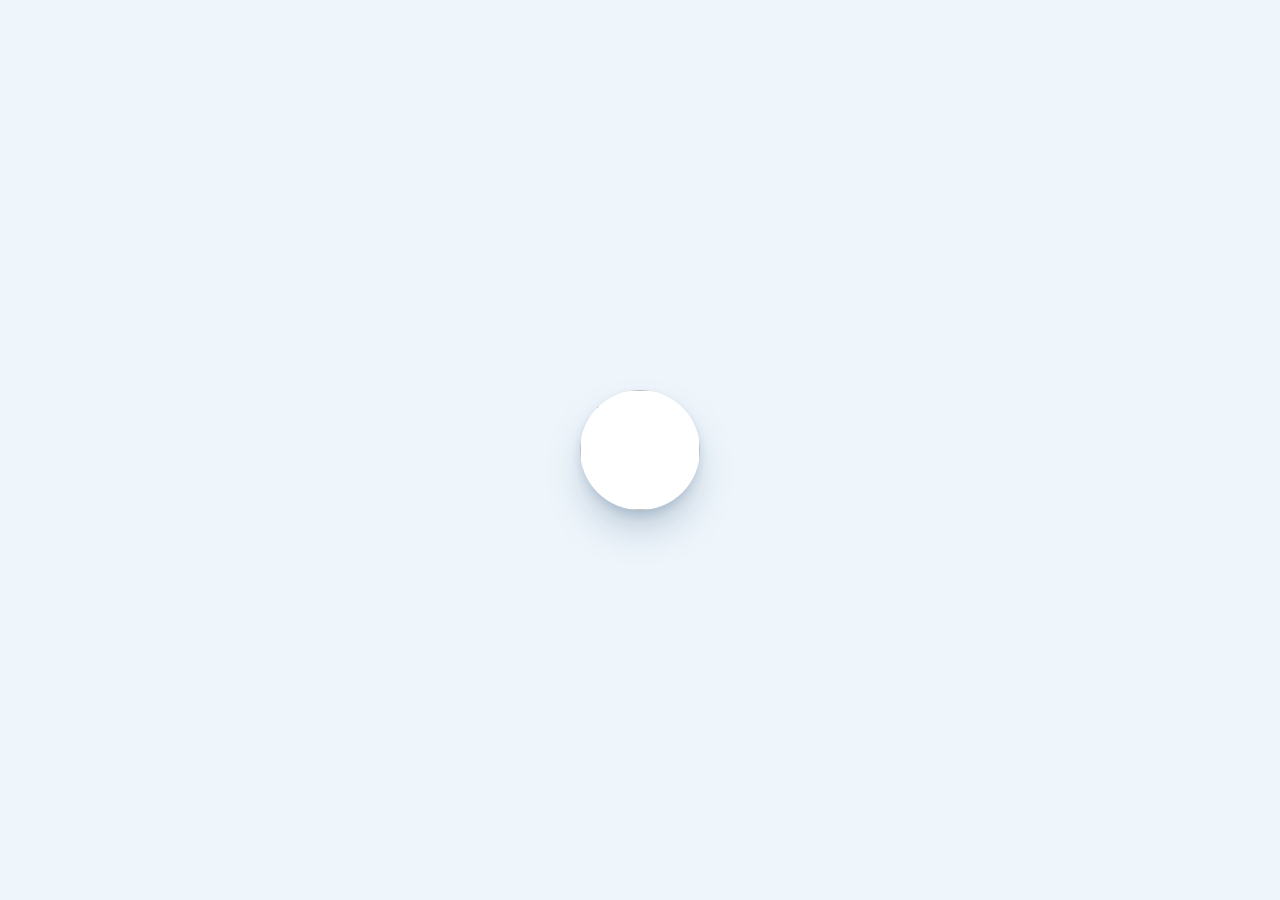
==== commit b722a72c: "Loading splash: SKTI seal with gentle pulse while the app boots Co-Authored-By: Claude Opus 5.5 <nor" ====
--- a/index.html
+++ b/index.html
@@ -2,8 +2,9 @@
 <html lang="en">
 <head>
 <meta charset="UTF-8">
-<!-- CSP (plan §7): scripts self-only; inline styles allowed for dynamic chart widths/colours. -->
-<meta http-equiv="Content-Security-Policy" content="default-src 'self'; script-src 'self'; connect-src 'self' https://api.nal.usda.gov https://world.openfoodfacts.org; img-src 'self' data: https:; style-src 'self' 'unsafe-inline' https://fonts.googleapis.com; font-src 'self' https://fonts.gstatic.com; object-src 'none'; base-uri 'self'">
+<!-- CSP (plan §7, §14.8): scripts self + GIS client only (loaded on tap); Apps Script /exec and its
+     script.googleusercontent.com redirect for sync; inline styles allowed for dynamic chart widths/colours. -->
+<meta http-equiv="Content-Security-Policy" content="default-src 'self'; script-src 'self' https://accounts.google.com/gsi/client; frame-src https://accounts.google.com/gsi/; connect-src 'self' https://api.nal.usda.gov https://world.openfoodfacts.org https://script.google.com https://script.googleusercontent.com https://accounts.google.com/gsi/; img-src 'self' data: https:; style-src 'self' 'unsafe-inline' https://fonts.googleapis.com https://accounts.google.com/gsi/style; font-src 'self' https://fonts.gstatic.com; object-src 'none'; base-uri 'self'">
 <!-- Never disable zoom: patients enlarge text. -->
 <meta name="viewport" content="width=device-width, initial-scale=1, viewport-fit=cover">
 <meta name="description" content="Fluid and weight tracker for haemodialysis patients of the SPMC Kidney and Transplant Institute (SKTI), Davao City. Works offline. All data stays on the phone.">
@@ -144,6 +145,11 @@
     <path d="m10.5 20.5 10-10a4.95 4.95 0 1 0-7-7l-10 10a4.95 4.95 0 1 0 7 7Z"/><path d="m8.5 8.5 7 7"/>
   </symbol>
 </svg>
+
+<!-- Loading splash: shows the SKTI seal while the app boots. Hidden by main.js. -->
+<div class="splash" id="splash" aria-hidden="true">
+  <img class="splash__logo" src="assets/logo.png" alt="" width="120" height="120">
+</div>
 
 <div class="shell">
 
@@ -160,6 +166,7 @@
         SKTIDVO
         <span class="app-header__sub">SPMC Kidney &amp; Transplant Institute</span>
       </h1>
+      <button type="button" class="app-header__sync" id="syncBadge" data-tone="off" aria-label="Sync"></button>
       <button type="button" class="app-header__gear" id="btnSettings" aria-label="Settings">
         <svg aria-hidden="true"><use href="#i-settings"/></svg>
       </button>
--- a/css/base.css
+++ b/css/base.css
@@ -44,3 +44,19 @@
   position: absolute; width: 1px; height: 1px; padding: 0; margin: -1px;
   overflow: hidden; clip: rect(0 0 0 0); white-space: nowrap; border: 0;
 }
+
+/* ---------- loading splash: SKTI seal, gentle pulse, fades out when ready ---------- */
+.splash { position: fixed; inset: 0; z-index: 1000; display: grid; place-items: center;
+  background: var(--bg, #EEF5FB); transition: opacity .45s ease, visibility .45s; }
+.splash.is-done { opacity: 0; visibility: hidden; pointer-events: none; }
+.splash__logo { width: 120px; height: 120px; object-fit: contain; border-radius: 50%;
+  background: #FFFFFF; box-shadow: var(--shadow-lg, 0 12px 32px rgba(11,34,54,.18));
+  animation: splash-pulse 1.6s ease-in-out infinite; }
+@keyframes splash-pulse {
+  0%, 100% { transform: scale(1); opacity: .85; }
+  50%      { transform: scale(1.06); opacity: 1; }
+}
+@media (prefers-reduced-motion: reduce) {
+  .splash__logo { animation: none; }
+  .splash, .splash.is-done { transition: none; }
+}
--- a/css/layout.css
+++ b/css/layout.css
@@ -101,6 +101,25 @@
 .app-header__gear:active { transform: scale(.94); box-shadow: var(--shadow-press); }
 .app-header__gear svg { width: 26px; height: 26px; }
 
+/* F-SYNC-01 sync status (FR028): icon + text, tone-coloured; error/sign-in = the
+   only magenta element in the header (Von Restorff). */
+.app-header__sync {
+  flex: 0 1 auto; min-height: var(--tap); max-width: 9.5rem;
+  display: inline-flex; align-items: center; gap: var(--s-1);
+  padding: 0 var(--s-3); border-radius: 999px;
+  border: 1px solid var(--border); background: var(--surface); color: var(--fg-muted);
+  font: inherit; font-size: var(--t-xs); font-weight: 700; line-height: 1.15; text-align: left;
+  box-shadow: var(--shadow); touch-action: manipulation;
+}
+.app-header__sync svg { flex: 0 0 18px; width: 18px; height: 18px; }
+.app-header__sync span { overflow-wrap: anywhere; }
+.app-header__sync[data-tone="ok"] { color: var(--ok); background: var(--ok-tint); }
+.app-header__sync[data-tone="warn"] { color: var(--warn); background: var(--warn-tint); border-color: var(--warn); }
+.app-header__sync:empty { display: none; }
+.sync-line[data-tone="warn"] { color: var(--warn); background: var(--warn-tint); }
+.gis-slot { margin-top: var(--s-3); min-height: 0; }
+.privacy .sub-title { margin-top: var(--s-4); }
+
 /* ---------- Main ---------- */
 .main {
   flex: 1; margin-top: var(--s-4);
--- a/css/views.css
+++ b/css/views.css
@@ -151,3 +151,21 @@
 
 /* Fluid "over" key: alert icon pairs with the label (constitution: icon + label). */
 .stat__alert { width: 1em; height: 1em; vertical-align: -0.15em; color: var(--danger); }
+
+/* Sign-in page (FR032) */
+.welcome { display: flex; flex-direction: column; align-items: center; gap: var(--s-4); text-align: center; max-width: 30rem; margin: 0 auto; }
+.welcome__hero { width: 100%; max-width: 30rem; height: auto; aspect-ratio: 16 / 10; object-fit: cover; object-position: center 40%; border-radius: var(--radius-lg, 28px); border: 1px solid var(--border); box-shadow: var(--shadow); background: var(--surface, #FBFDFF); }
+.welcome__title { margin: 0; font-size: var(--t-xl, 1.75rem); font-weight: 800; color: var(--fg); }
+.welcome__value { margin: 0; font-size: var(--t-md); color: var(--fg); }
+.welcome__privacy { margin: 0; }
+.linklike { min-height: var(--tap); background: none; border: 0; padding: 0 var(--s-1); font: inherit; font-weight: 700; color: var(--brand); text-decoration: underline; }
+
+/* Sign-in gate: hide app chrome while the welcome view is up. */
+body.is-gate .nav,
+body.is-gate #btnSettings,
+body.is-gate #syncBadge { display: none; }
+.welcome__lead { margin: 0; font-weight: 600; color: var(--fg); }
+.gis-slot { display: flex; justify-content: center; width: 100%; min-height: 44px; }
+
+/* Sign-in page has no text inputs: no text caret or text selection on it. */
+.welcome, .welcome * { caret-color: transparent; -webkit-user-select: none; user-select: none; }
--- a/css/print.css
+++ b/css/print.css
@@ -1,6 +1,30 @@
 /* ---------- Print: the nurse handout ---------- */
+@page { size: auto; margin: 12mm; }
+
 @media print {
   .app-header, .nav, .toast-wrap, .btn, .drinks { display: none !important; }
   body { background: #fff; }
   .card { box-shadow: none; border: 1px solid #999; break-inside: avoid; }
+
+  /* Undo screen-only width bands from layout.css so the page uses full sheet width. */
+  :root { --shell-max: 100%; }
+  .shell { max-width: none; box-shadow: none; }
+  .view, .view--today { display: block !important; max-width: none !important; }
+  .main { padding: 0; margin: 0; }
+
+  /* Printed summary (js/features/print.js #printOnly markup). */
+  #printOnly, #printOnly .card { display: block; max-width: none; width: 100%; }
+  #printOnly .card, .card, table, tr, .row, .card > ul > li { break-inside: avoid; }
+  h1, h2, h3, h4, .section-title { break-after: avoid; break-inside: avoid; }
+  .hint, .row__body, .row__val, .card p, li { overflow-wrap: anywhere; }
+
+  img, svg { max-width: 100%; }
+  table { width: 100%; table-layout: auto; border-collapse: collapse; }
+
+  /* Black on white regardless of theme. */
+  body, .shell, .view, .card, .main { color: #000; background: #fff; }
+  .hint, .row__sub, .section-title { color: #000; }
+
+  /* No motion in print. */
+  *, *::before, *::after { animation: none !important; transition: none !important; }
 }
